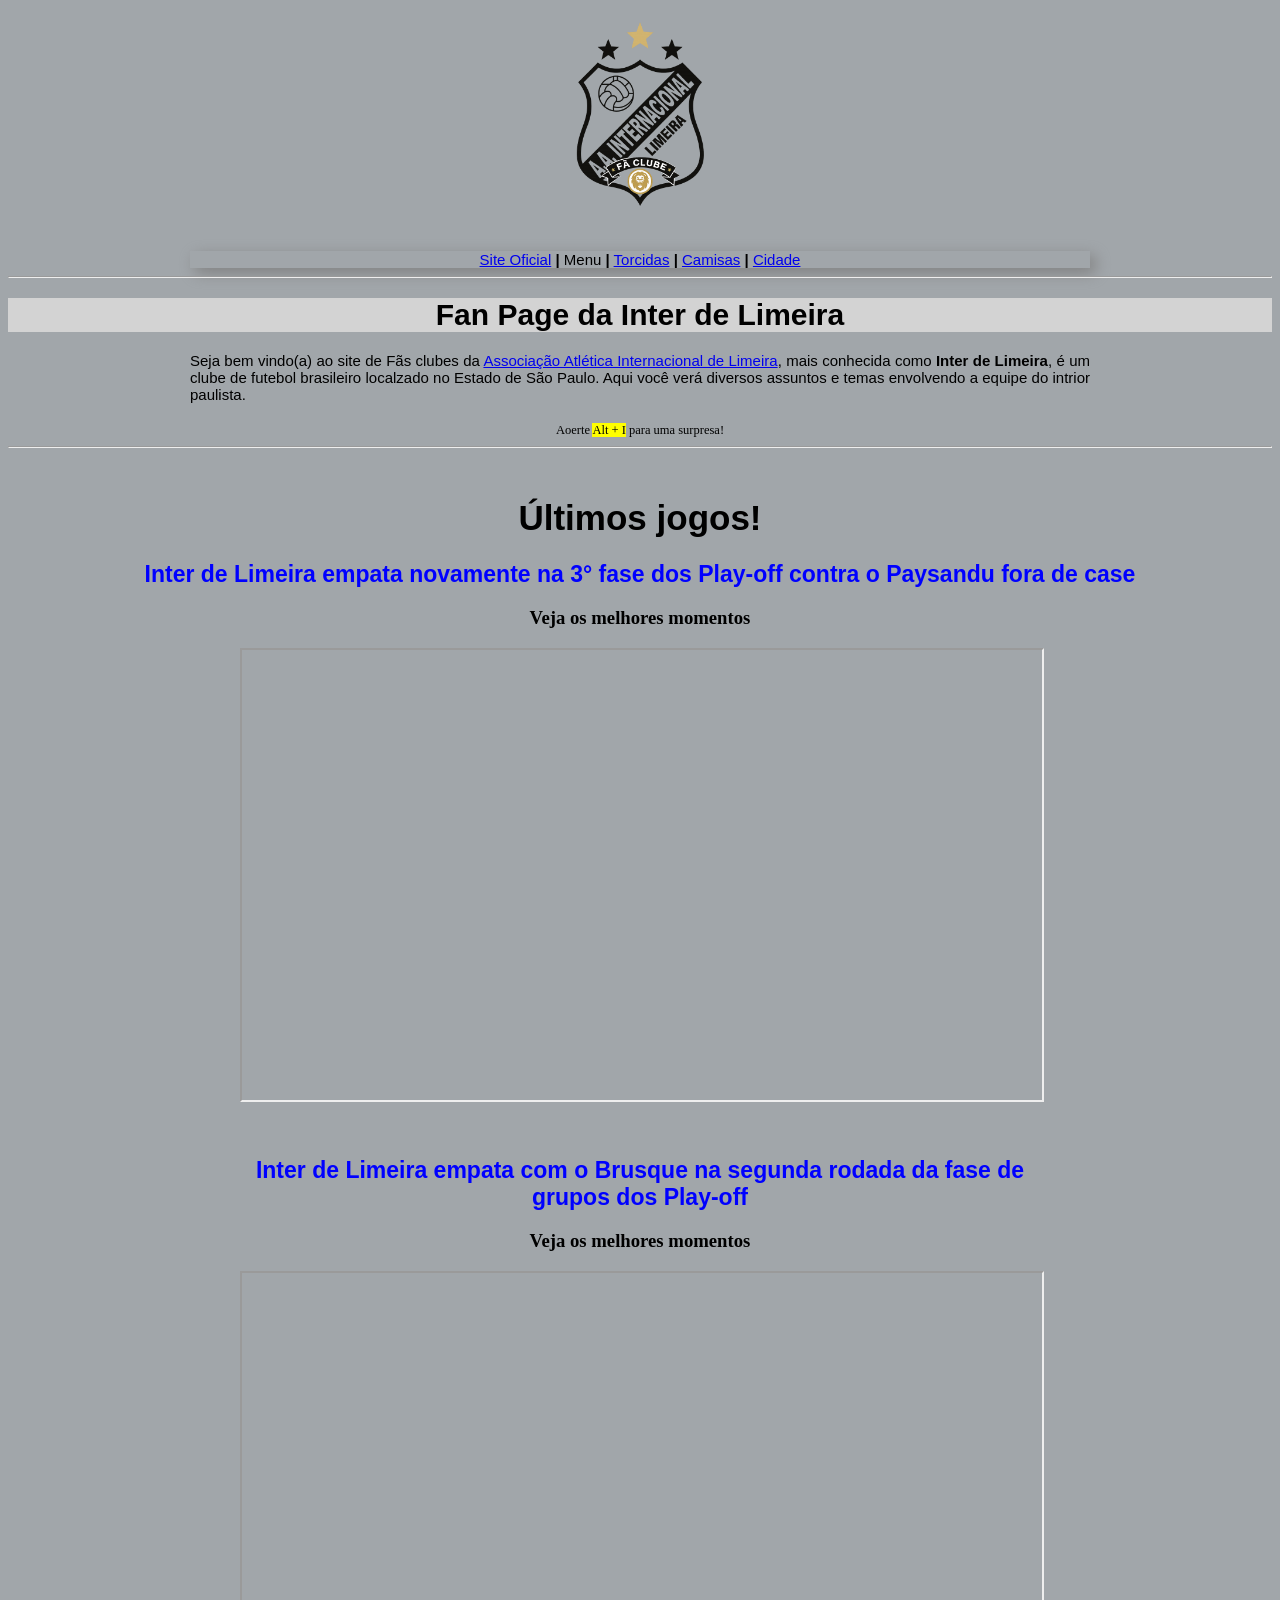
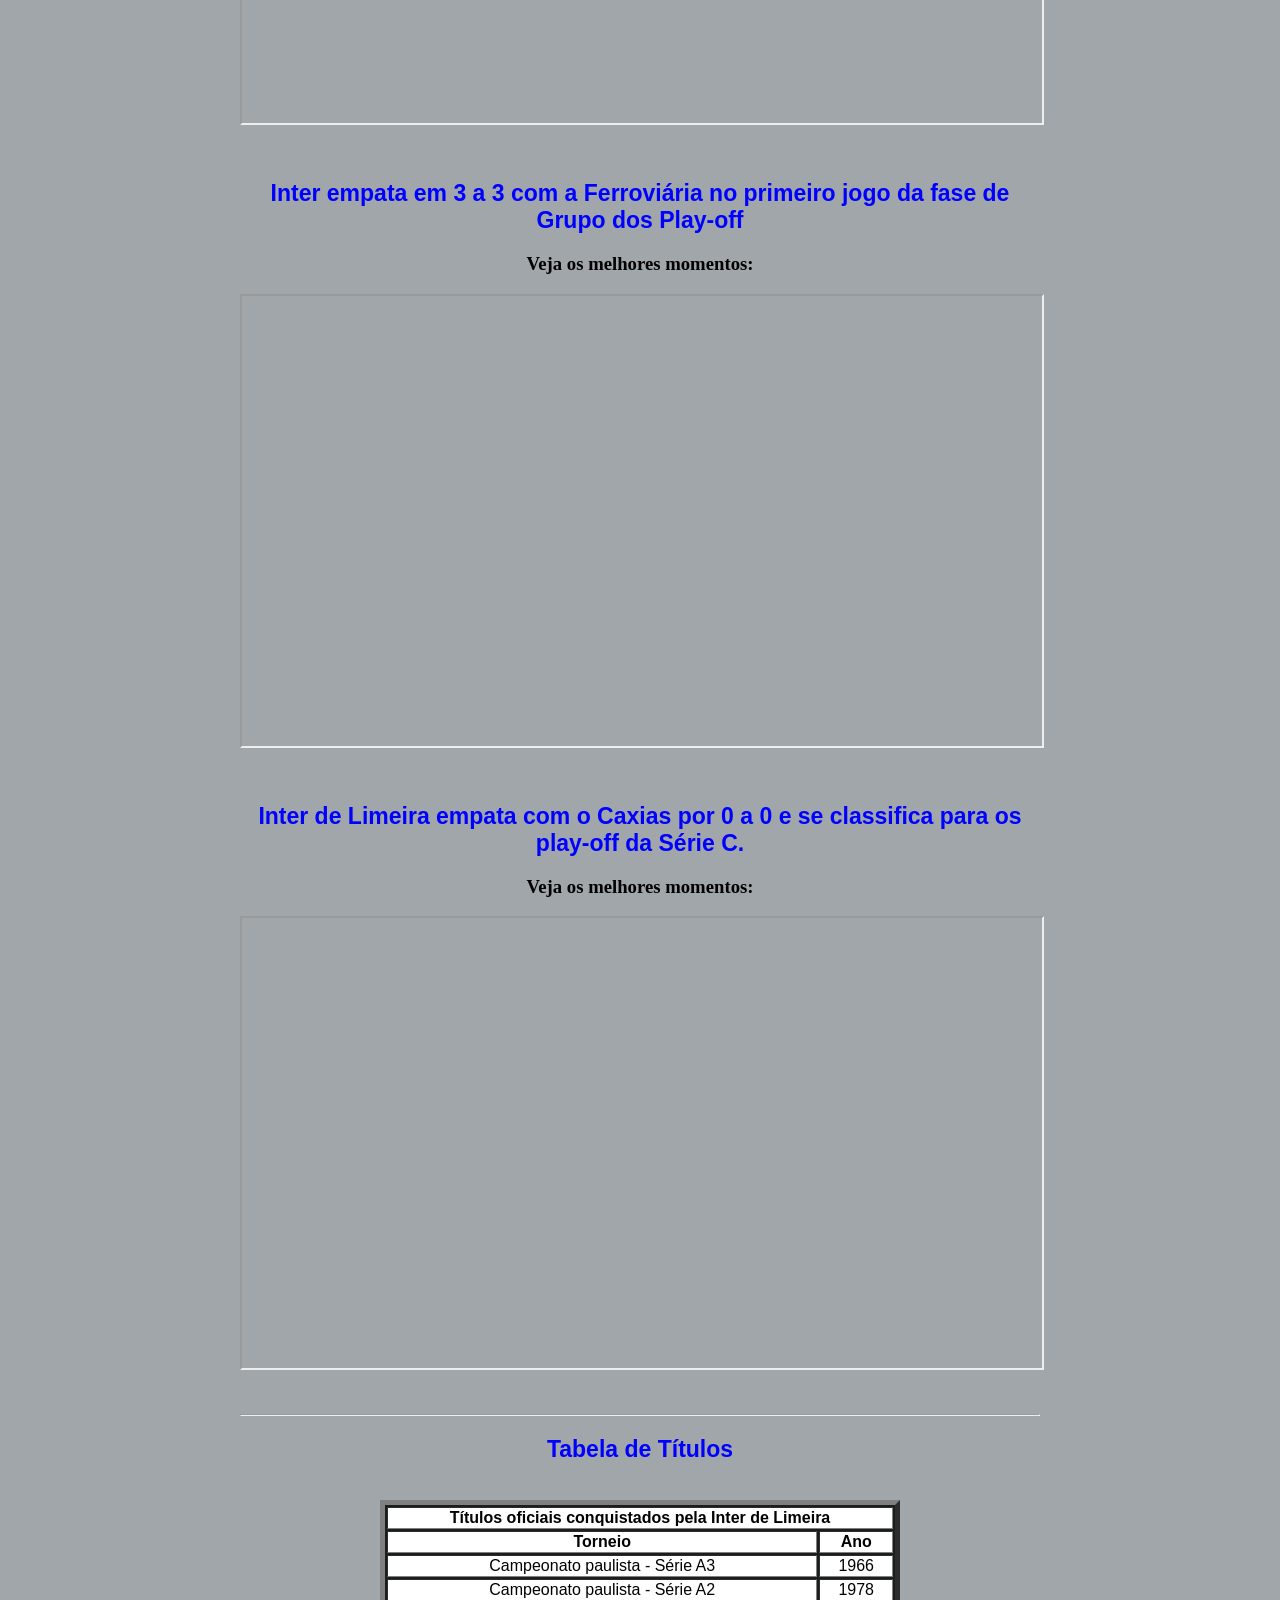
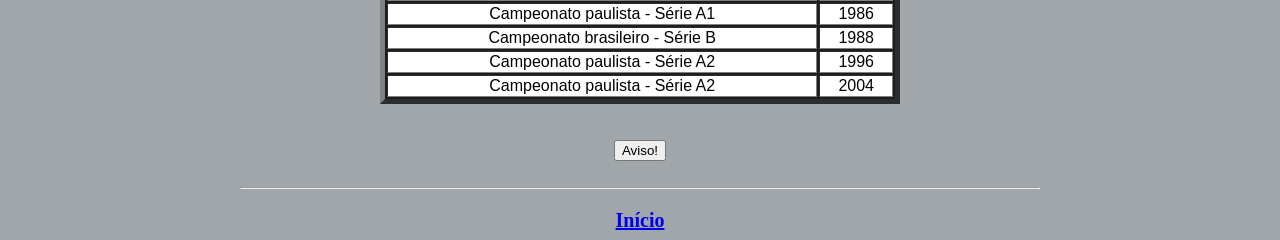
==== index.html @ 4ae168bd "Fix HTML structure and update game results" ====
<!DOCTYPE html>
<html>
<head>
	<link rel="icon" href="fan.png" type="image/x-icon">
	<link rel="stylesheet" type="text/css" href="style.css">
	<meta charset="utf-8">
	<meta name="viewport" content="width=device-width, initial-scale=1">
	<title>Fan Page do Leão</title>

	<style>

		h1 {
			color: black;
			text-align: center;
			font-size: 35px;
			font-family: Calibri, Arial, sans-serif;
		}

		p {
			text-align: justify;
			font-size: 15px;
			font-family: Rockwell, sans-serif;
		}

		tr {
			background-color: white;
		}

		#extra {
			text-align: center;
			font-family: Times New Roman, serif;
		}

		h2 {
			color: blue;
			text-align: center;
			font-size: 23px;
			font-family: Calibri, Arial, sans-serif;
		}

		#return {
			font-family: Times New Roman, serif;
			font-size: 20px;
		}

		li {
			font-family: Calibri, Arial, sans-serif;
		}

		td, th {
			font-family: Calibri, Arial, sans-serif;
		}

	</style>

</head>
<body style="background-color:#a1a6aa;" id="Início">
	<img src="fan1.png" height="215" width="150" style="display:block; margin:auto;" title="Logo do time">
	<br>
		<p align="center" id="subtitulo"><a href="https://interdelimeira.com/" accesskey="I" target="blank">Site Oficial</a> <b>|</b> Menu <b>|</b> <a href="torcida.html">Torcidas</a> <b>|</b> <a href="camisas.html">Camisas</a> <b>|</b> <a href="cidade.html">Cidade</a></p>

		<hr>

			<h1 align="center" id="titulo">Fan Page da Inter de Limeira</h1>
				<p align="justify">
					Seja bem vindo(a) ao site de Fãs clubes da <a href="https://www.google.com/search?sca_esv=fbf2635dd64e7c8e&sxsrf=APpeQnuxo1anUjAlL1Wd07HSVUVs__U-ZQ:1785240335328&q=inter+de+limeira&si=[base64]&sa=X&ved=2ahUKEwjdvenBqvWVAxU6lZUCHYXQCd0QyNoBKAB6BAgXEAA&ictx=1&biw=1366&bih=633&dpr=1", target="blank">Associação Atlética Internacional de Limeira</a>, mais conhecida como <b>Inter de Limeira</b>, é um clube de futebol brasileiro localzado no Estado de São Paulo. Aqui você verá diversos assuntos e temas envolvendo a equipe do intrior paulista.
				</p>

				<br>

				<p id="extra"><small>Aoerte <mark>Alt + I</mark> para uma surpresa!</small>

			<hr>

			<br>

		<h1 align="center">Últimos jogos!</h1>

		<h2 align="center" style="color: blue;">Inter de Limeira empata novamente na 3° fase dos Play-off contra o Paysandu fora de case</h2>
		<h3 align="center">Veja os melhores momentos</h3>

		<div class="video-wrapper">
			<iframe src="https://www.youtube.com/embed/DmWrn-VA0e8"
			title="Vídeo do jogo"
			width="800"
			height="400"
			allowfullsreen 
			></iframe>

		<br><br>

		<h2 align="center" style="color: blue;">Inter de Limeira empata com o Brusque na segunda rodada da fase de grupos dos Play-off</h2>
		<h3 align="center">Veja os melhores momentos</h3>

		<div class="video-wrapper">
			<iframe src="https://www.youtube.com/embed/LOg-CcbmMpc"
			title="Vídeo do jogo"
			width="800"
			height="400"
			allowfullscreen 
			></iframe>

		<br><br>

		<h2 align="center" style="color: blue;">Inter empata em 3 a 3 com a Ferroviária no primeiro jogo da fase de Grupo dos Play-off</h2>
		<h3 align="center">Veja os melhores momentos:</h3>

		<div class="video-wrapper">
			<iframe src="https://www.youtube.com/embed/QtYtzsmaxds"
			title="Vídeo do jogo"
			width="800"
			height="300"
			allowfullscreen 
			></iframe>

		<br><br>

		<h2 align="center" style="color: blue;">Inter de Limeira empata com o Caxias por 0 a 0 e se classifica para os play-off da Série C.</h2>
		<h3 align="center">Veja os melhores momentos:</h3>

		<div class="video-wrapper">
			<iframe src="https://www.youtube.com/embed/u1QN-vdXAnQ"
			title="Vídeo do jogo"
			width="800"
			height="300"
			allowfullscreen>
			</iframe>
		</div>

		<br><br>
	
		<hr>

		<h2 align="center">Tabela de Títulos</h2>

		<br>

		<table border="5px" align="center" width="65%" bgcolor="#1a1f1e">
			<tr>
				<th colspan="2" align="center">Títulos oficiais conquistados pela Inter de Limeira</th>
			</tr>

			<tr>
				<th align="center">Torneio</th>
				<th align="center">Ano</th>
			</tr>

			<tr>
				<td align="center">Campeonato paulista - Série A3</td>
				<td align="center">1966</td>

			<tr>
				<td align="center">Campeonato paulista - Série A2</td>
				<td align="center">1978</td>
			</tr>

			<tr>
				<td align="center">Campeonato paulista - Série A1</td>
				<td align="center">1986</td>
			</tr>

			<tr>
				<td align="center">Campeonato brasileiro - Série B</td>
				<td align="center">1988</td>
			</tr>

			<tr>
				<td align="center">Campeonato paulista - Série A2</td>
				<td align="center">1996</td>
			</tr>

			<tr>
				<td align="center">Campeonato paulista - Série A2</td>
				<td align="center">2004</td>
			</tr>
		</table>

		<br><br>

		<input type="button" id="button" value="Aviso!" onclick="alert('Esse site é desenvolvido por um estudante de programação apenas para teste, sem vínculo oficial com a A.A. Internacional de Limeira e sem fins lucrativos!')" style="display:block; margin:auto;">

		<br>
		
		<hr>

			<h3 align="center" id="return"><a href="#Início">Início</a></h3>

</body>
</html>
---- style.css ----
boby {
	font-family: Times New Roman, serif;
	background-color:#a1a6aa
	margin: auto;
}

#titulo {
	color: black;
	background-color: lightgray;
	font-size: 30px;
}

#subtitulo {
	color: black;
	box-shadow: 5px 5px 15px gray;
	text-align: center;
}

p {
	max-width: 900px;
	margin: auto;
}

a:hover {
	color: black;
}

button:hover {
	background-color: black;
	color: white;
	transition: 1.0s;
}

img {
	transition: 1.0s;
}

.curiosidade {
	max-width: 900px;
	margin: auto;
}

.temperatura {
	max-width: 900px;
	margin: auto;
}

ul {
	max-width: 900px;
	margin: auto;
}

.conjunto {
	display: flex;
	justify-content: center;
	gap: 20px;
	flex-wrap: wrap;
}

.conjunto2 {
	display: flex;
	justify-content: center;
	gap: 0px;
	flex-wrap: wrap;
}

.video-wrapper {
	max-width: 800px;
	width: 100%;
	aspect-ratio: 16 / 9;
	margin: 0 auto;
}

.video-wrapper iframe {
	width: 100%;
	height: 100%;
	display: block;
}

img {
	transition: 1,0s;
	max-width: 100%;
	height: auto;
}

.mapa-wrapper { 
	max-width: 550px;
	width: 100%;
	height: 450px;
}

fieldset {
	box-sizing: border-box;
	width: 400px;
	max-width: 100%;
	display: block;
	margin: 0 auto;
	justify-content: center;
	flex-wrap: wrap;
	border: 1px, solid #ccc;
	border-radius: 8px;
	padding: 20px 30px;
	height: auto;

}

.msg {
	max-width: 900px;
	width: 100%;
	height: auto;
	margin: 0 auto;
}

select, textarea {
	box-sizing: border-box;
	max-width: 100%;
	height: auto;
}
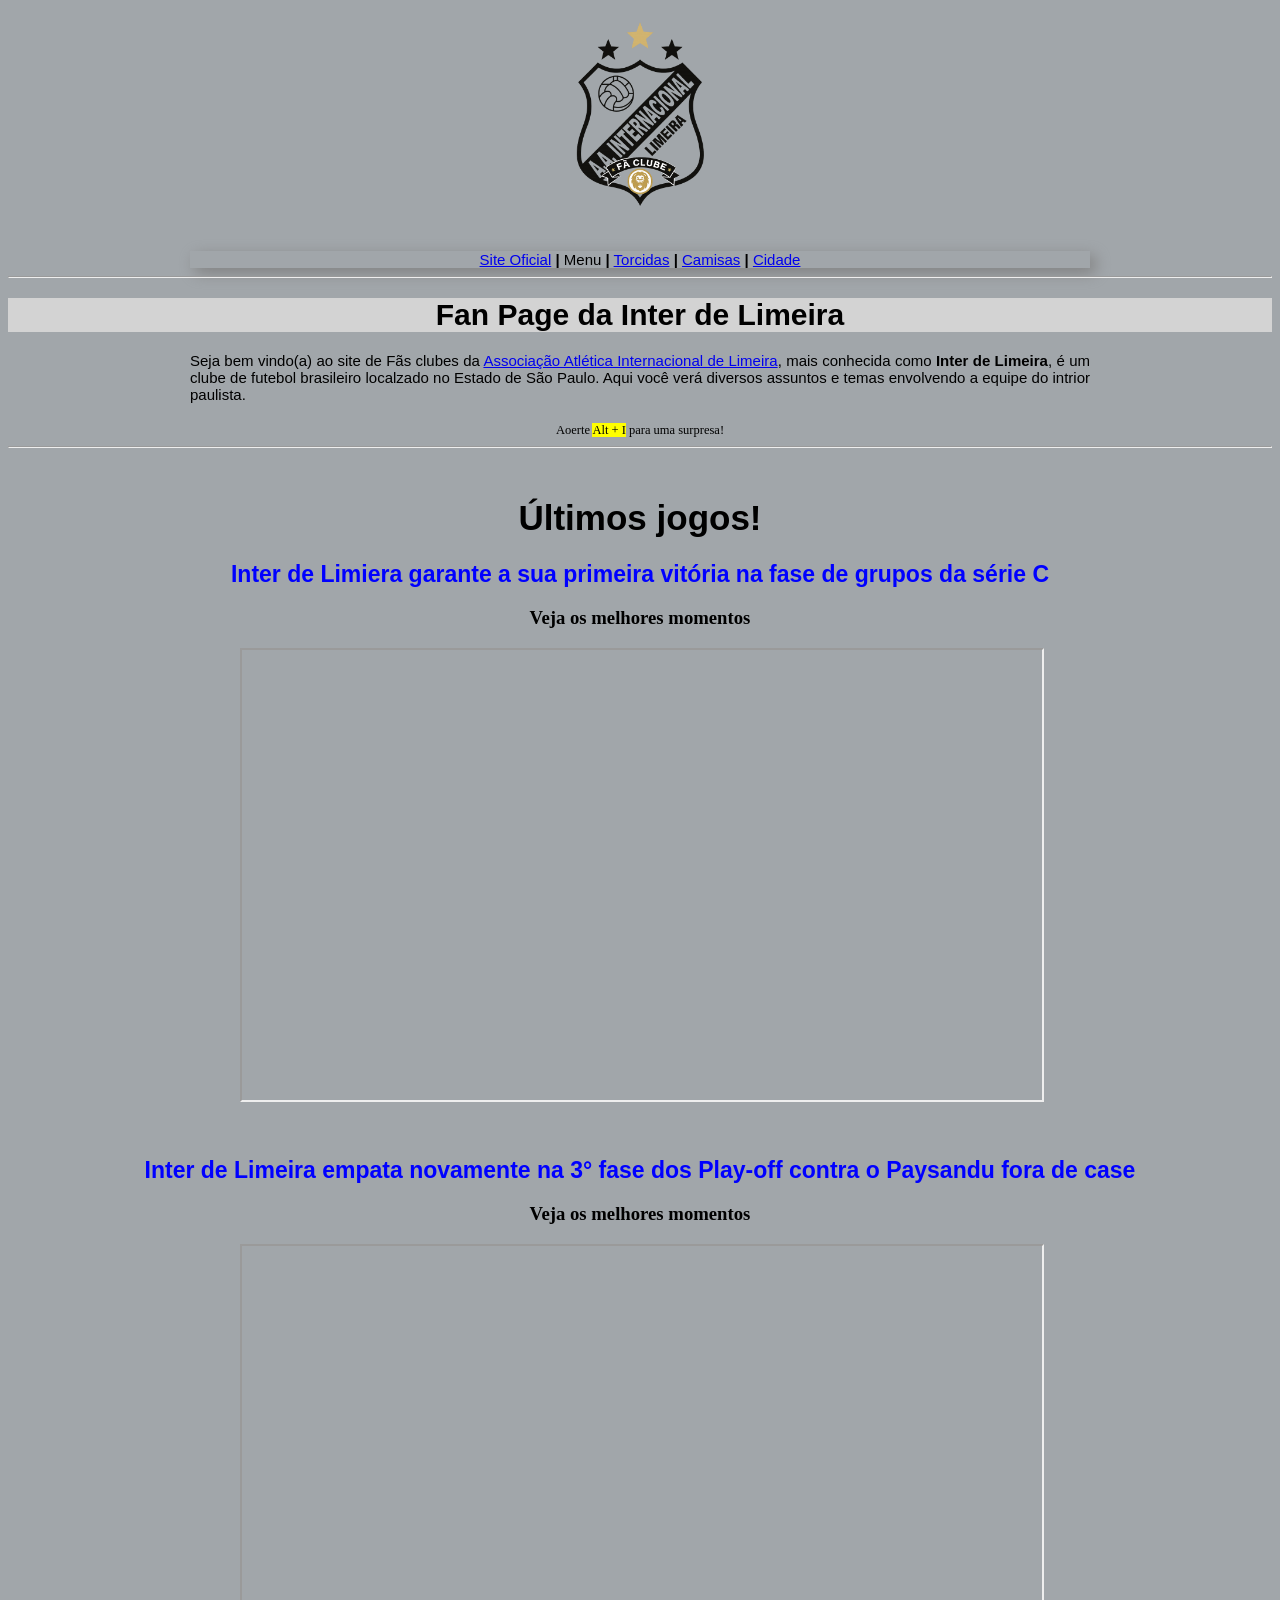
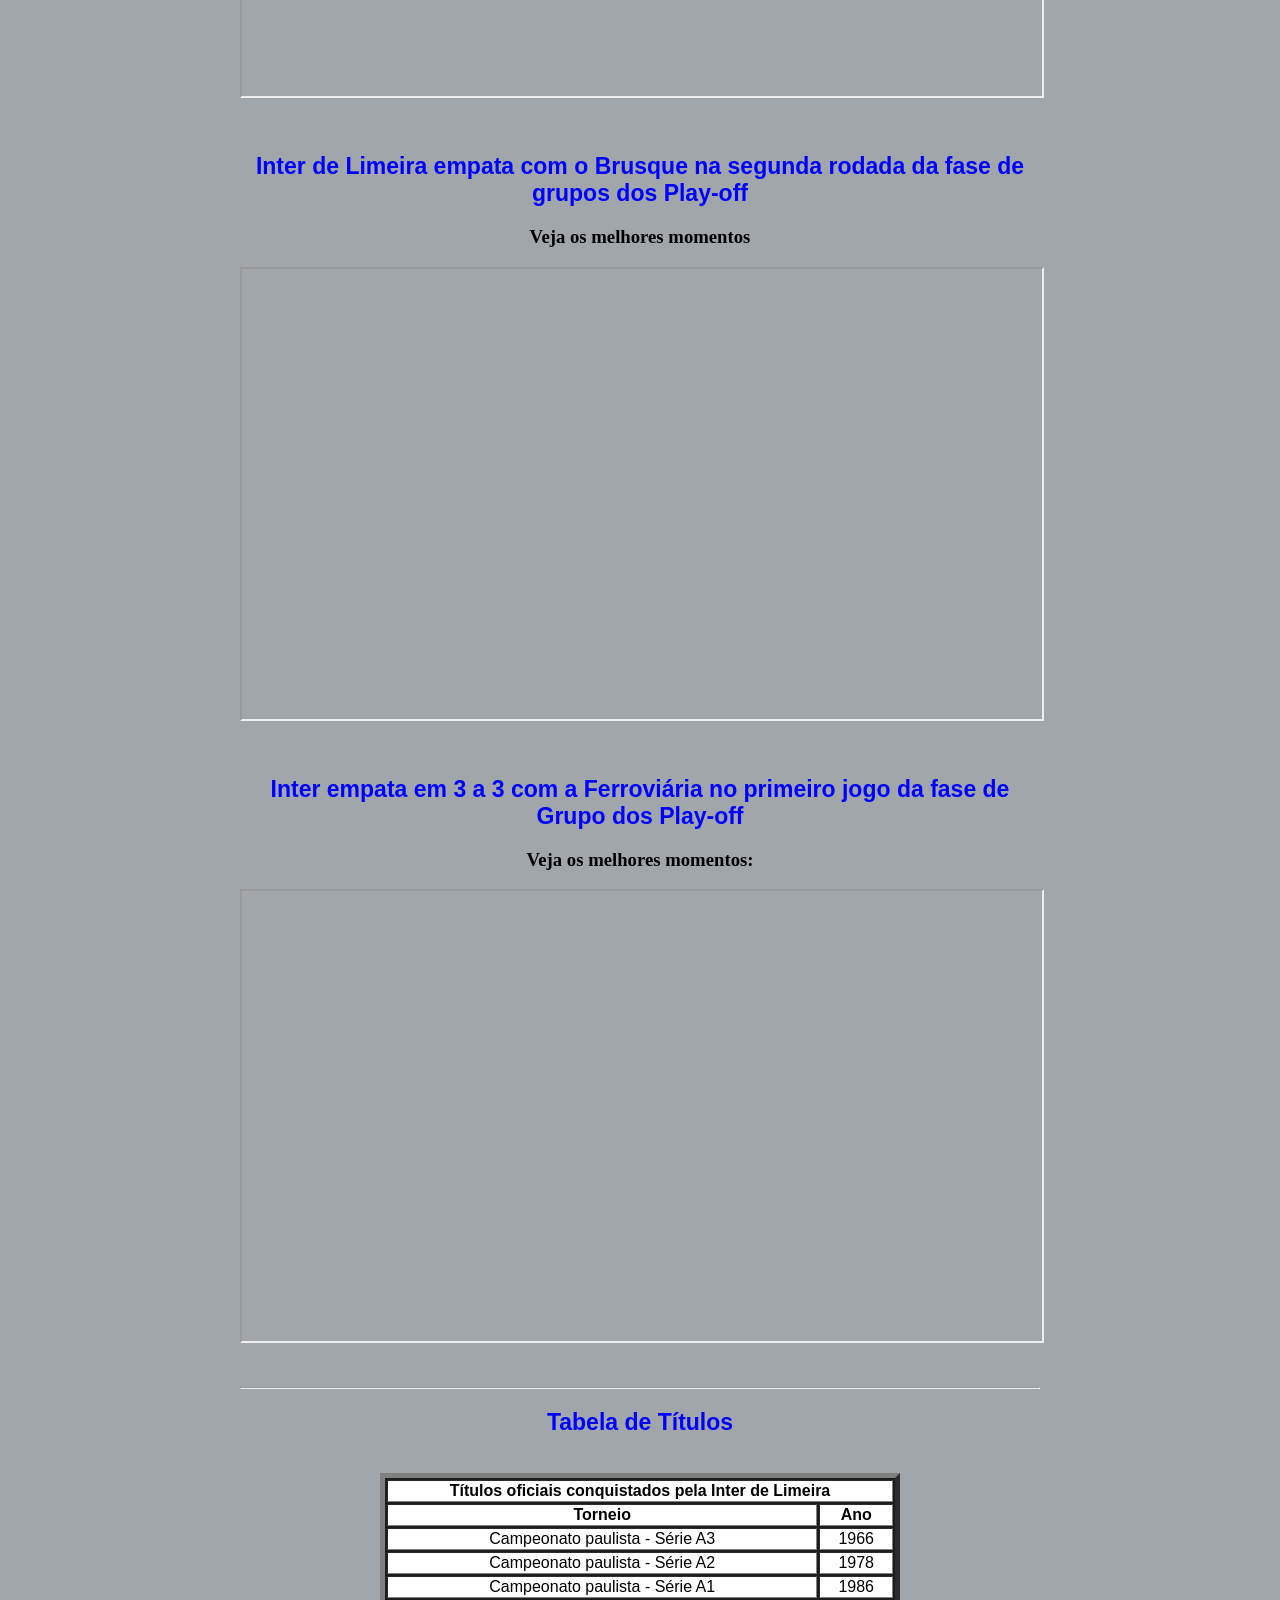
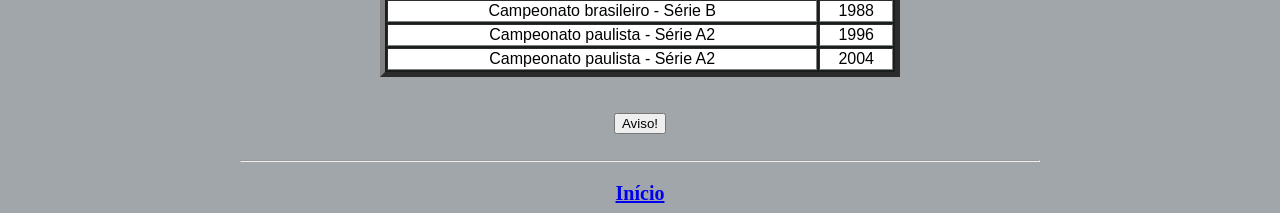
==== commit 68f7f180: "Update index.html" ====
--- a/index.html
+++ b/index.html
@@ -76,6 +76,20 @@
 
 		<h1 align="center">Últimos jogos!</h1>
 
+		<h2 align="center" style="color: blue;">Inter de Limiera garante a sua primeira vitória na fase de grupos da série C</h2>
+		<h3 align="center">Veja os melhores momentos</h3>
+
+		<div class="video-wrapper">
+			<iframe src="https://www.youtube.com/embed/JBAbEus0v_0"
+			title="Vídeo do jogo"
+			width="800"
+			height="400"
+			allowfullscreen 
+			></iframe>
+		</div>
+
+		<br><br>
+
 		<h2 align="center" style="color: blue;">Inter de Limeira empata novamente na 3° fase dos Play-off contra o Paysandu fora de case</h2>
 		<h3 align="center">Veja os melhores momentos</h3>
 
@@ -112,20 +126,6 @@
 			height="300"
 			allowfullscreen 
 			></iframe>
-
-		<br><br>
-
-		<h2 align="center" style="color: blue;">Inter de Limeira empata com o Caxias por 0 a 0 e se classifica para os play-off da Série C.</h2>
-		<h3 align="center">Veja os melhores momentos:</h3>
-
-		<div class="video-wrapper">
-			<iframe src="https://www.youtube.com/embed/u1QN-vdXAnQ"
-			title="Vídeo do jogo"
-			width="800"
-			height="300"
-			allowfullscreen>
-			</iframe>
-		</div>
 
 		<br><br>
 	
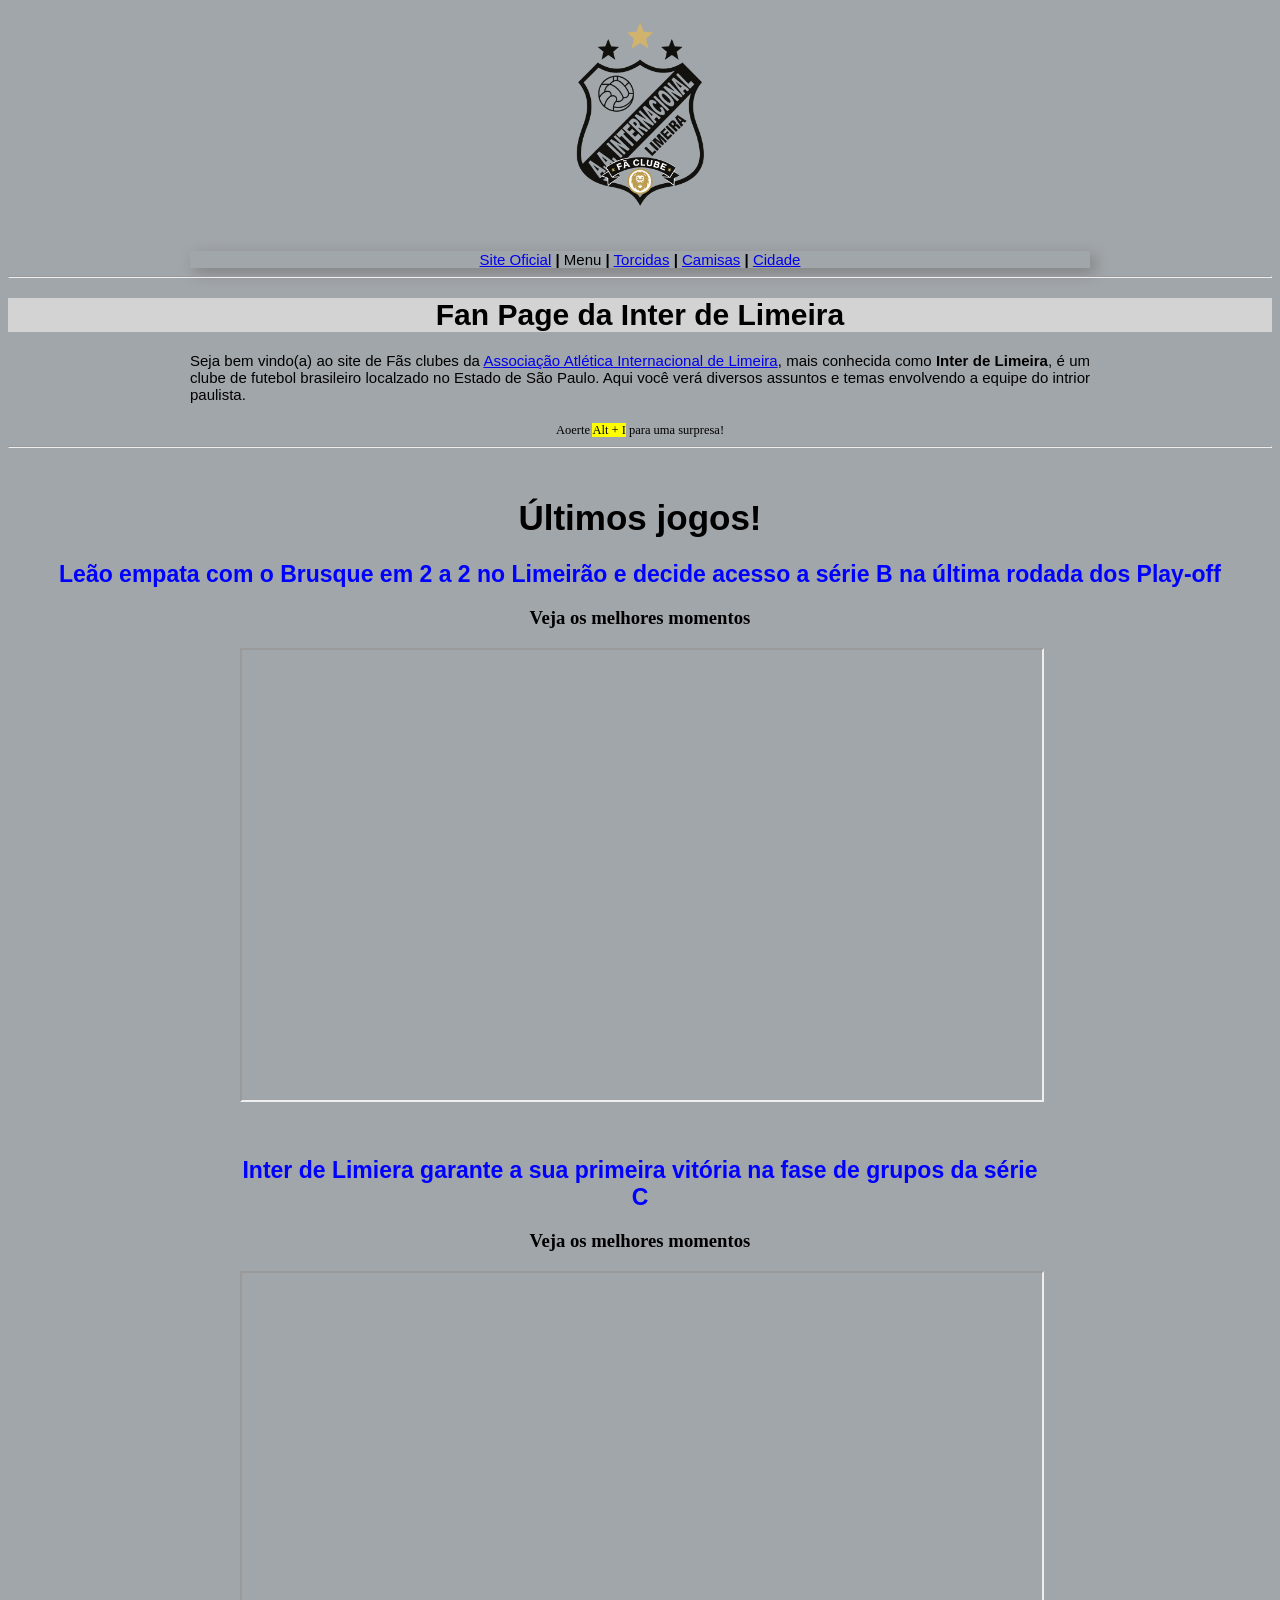
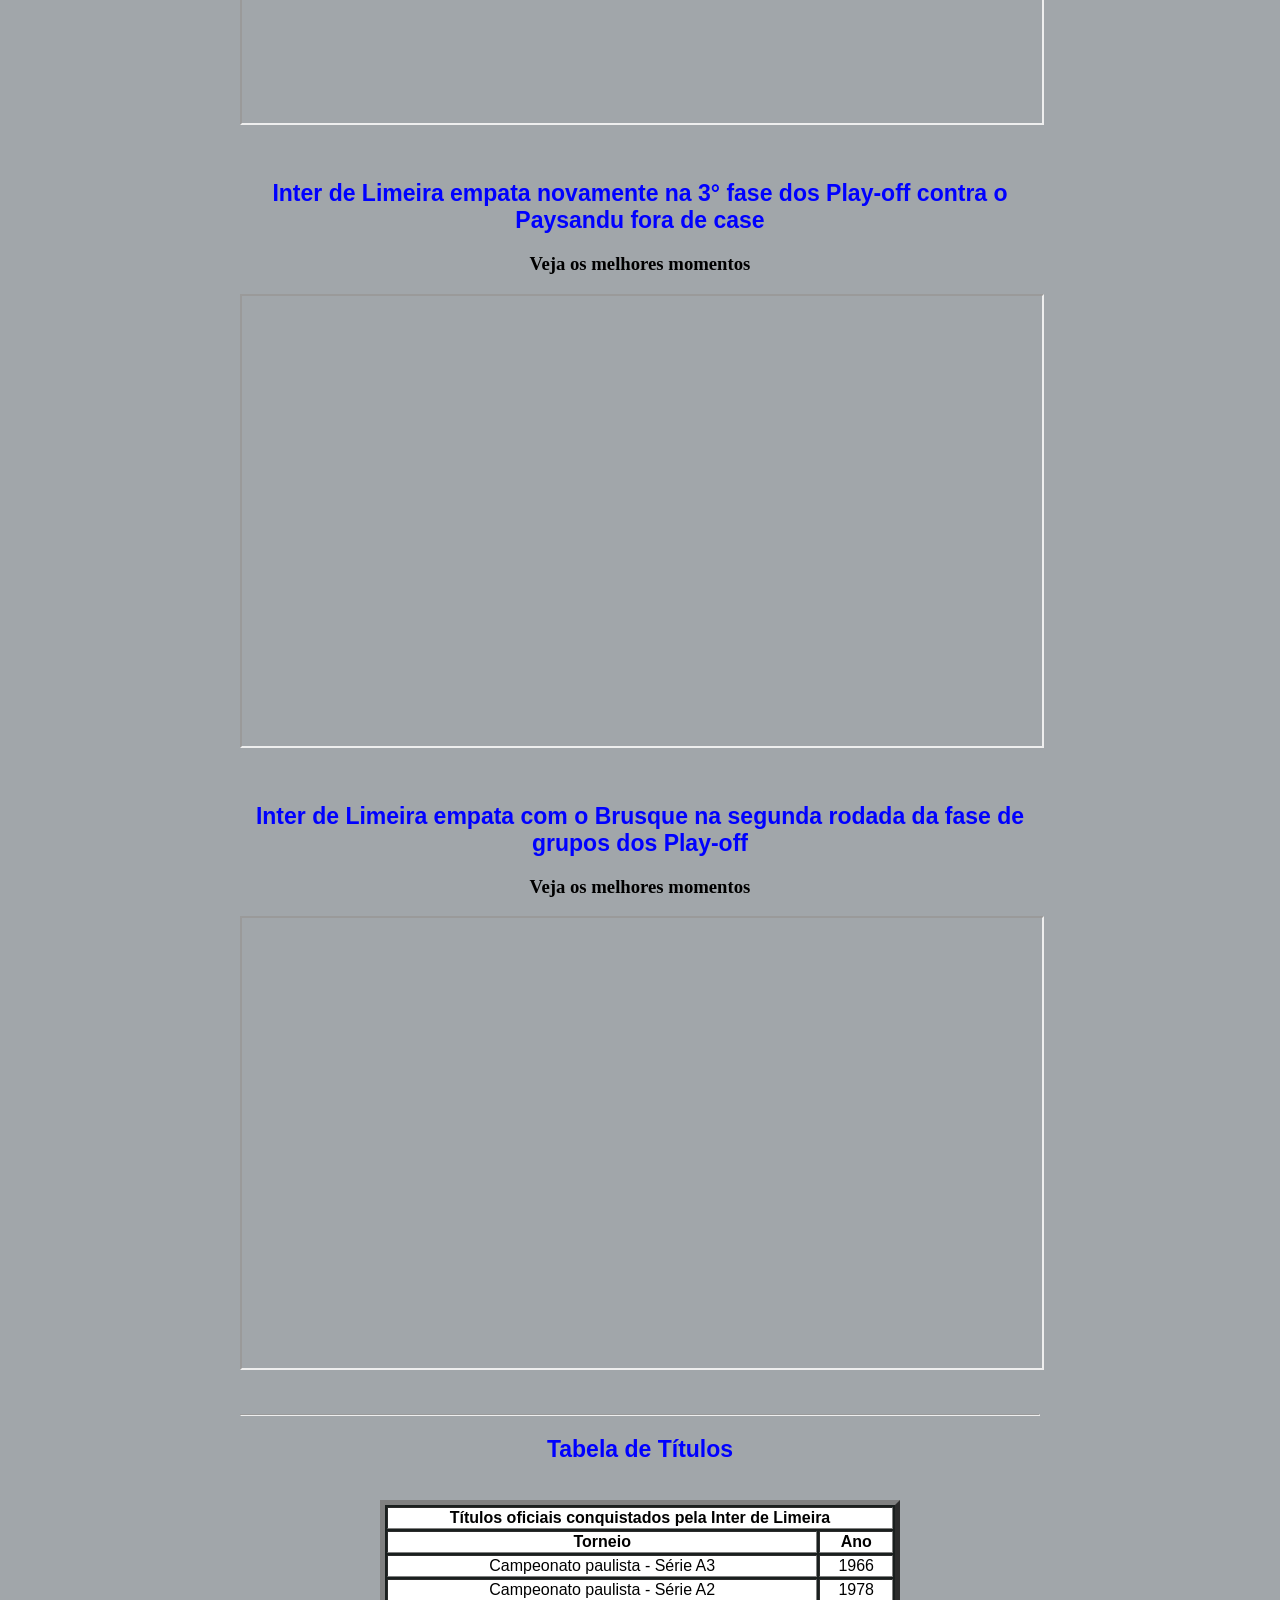
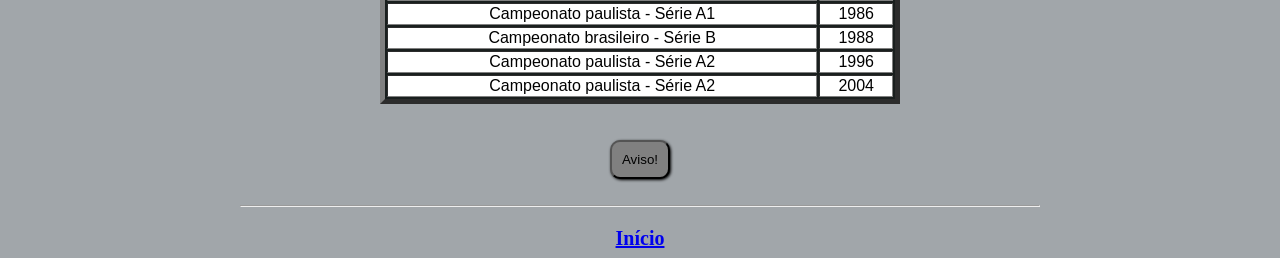
==== commit 32f7444b: "Refactor HTML structure and styles for fan page" ====
--- a/index.html
+++ b/index.html
@@ -51,6 +51,22 @@
 			font-family: Calibri, Arial, sans-serif;
 		}
 
+		input[type=button] {
+			color: black;
+			background-color: gray;
+			padding: 10px;
+			border-radius: 10px;
+			box-shadow: 1px 1px 3px black;
+		}
+
+		input[type=button]:hover {
+			color: floralwhite;
+			background-color: black;
+			padding: 10px;
+			border-radius: 10px;
+			box-shadow: 1px 1px 3px gray;
+		}
+
 	</style>
 
 </head>
@@ -76,6 +92,18 @@
 
 		<h1 align="center">Últimos jogos!</h1>
 
+		<h2 align="center" style="color: blue;">Leão empata com o Brusque em 2 a 2 no Limeirão e decide acesso a série B na última rodada dos Play-off</h2>
+		<h3 align="center">Veja os melhores momentos</h3>
+
+		<div class="video-wrapper">
+			<iframe src="https://www.youtube.com/embed/qGItfU6EpWA"
+			title="Vídeo do jogo"
+			width="800"
+			height="400"
+			allowfullsreen></iframe>
+
+		<br><br>
+
 		<h2 align="center" style="color: blue;">Inter de Limiera garante a sua primeira vitória na fase de grupos da série C</h2>
 		<h3 align="center">Veja os melhores momentos</h3>
 
@@ -115,19 +143,6 @@
 			></iframe>
 
 		<br><br>
-
-		<h2 align="center" style="color: blue;">Inter empata em 3 a 3 com a Ferroviária no primeiro jogo da fase de Grupo dos Play-off</h2>
-		<h3 align="center">Veja os melhores momentos:</h3>
-
-		<div class="video-wrapper">
-			<iframe src="https://www.youtube.com/embed/QtYtzsmaxds"
-			title="Vídeo do jogo"
-			width="800"
-			height="300"
-			allowfullscreen 
-			></iframe>
-
-		<br><br>
 	
 		<hr>
 
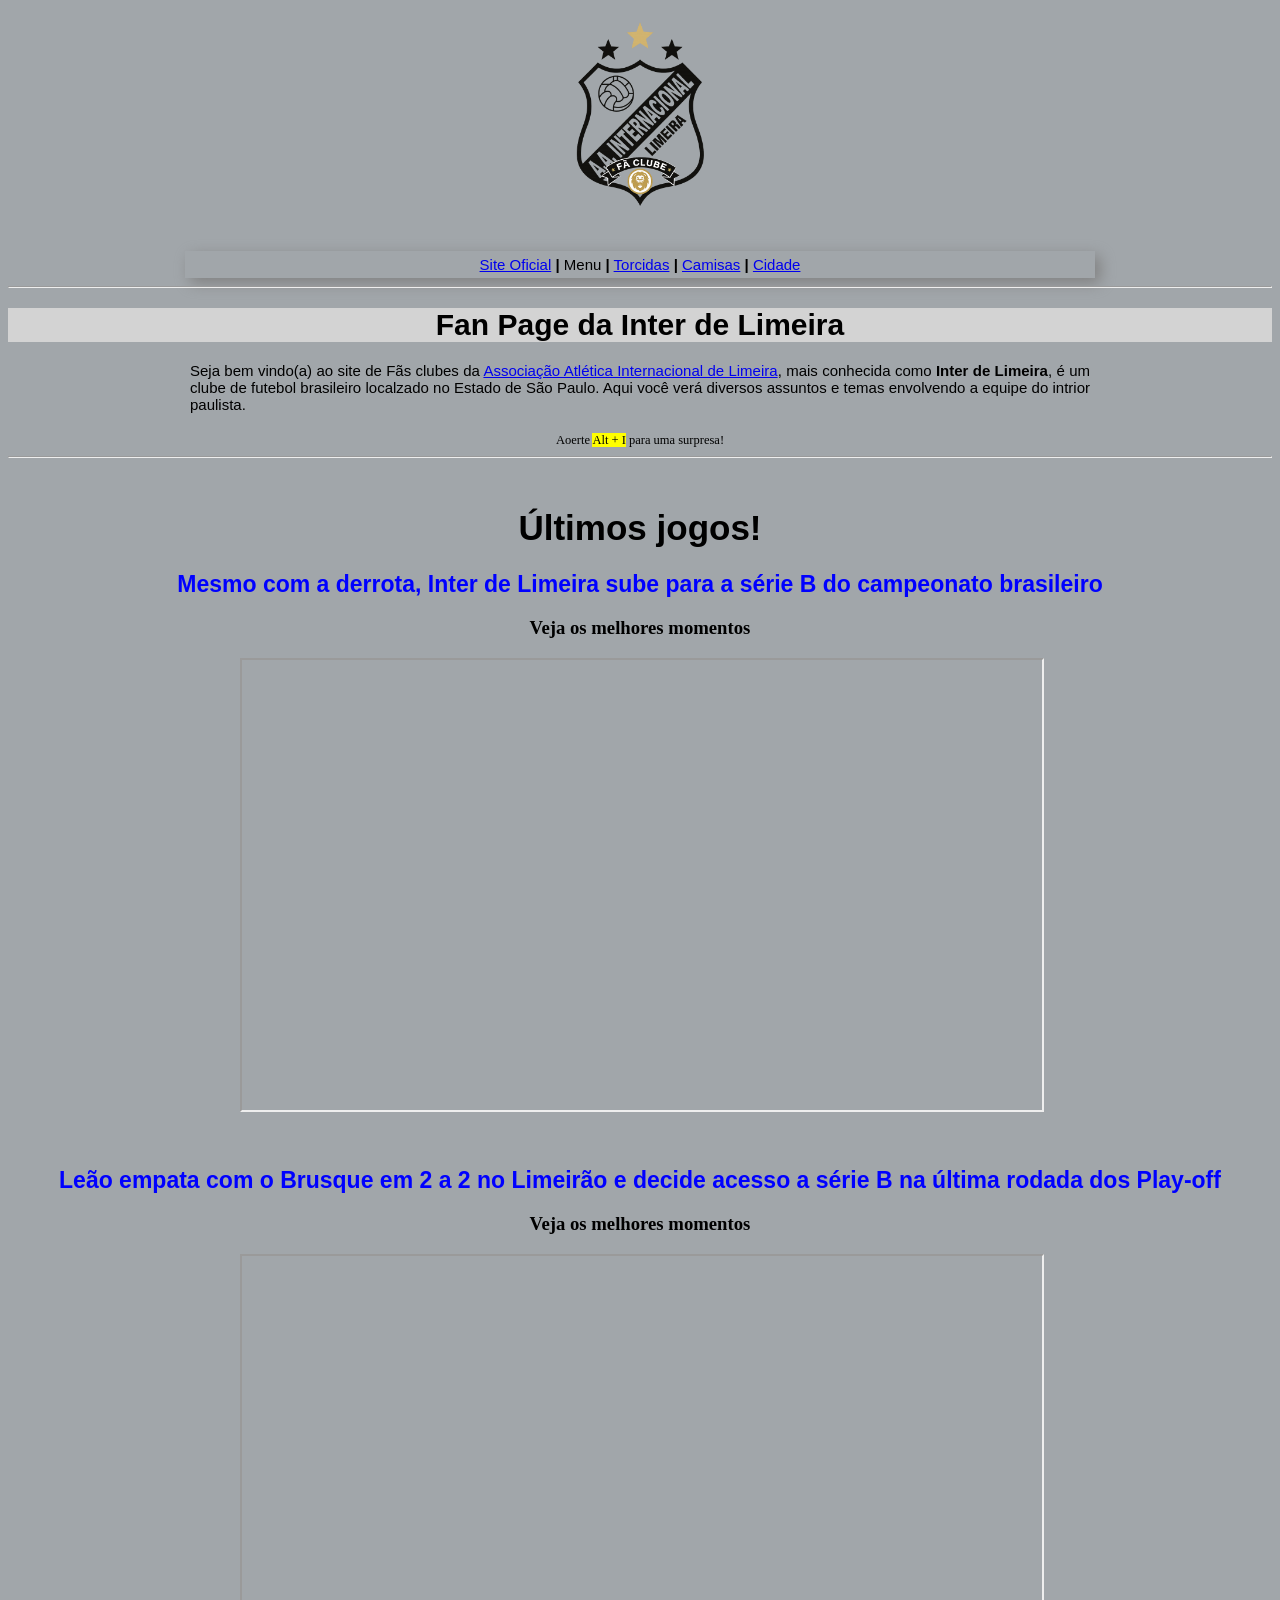
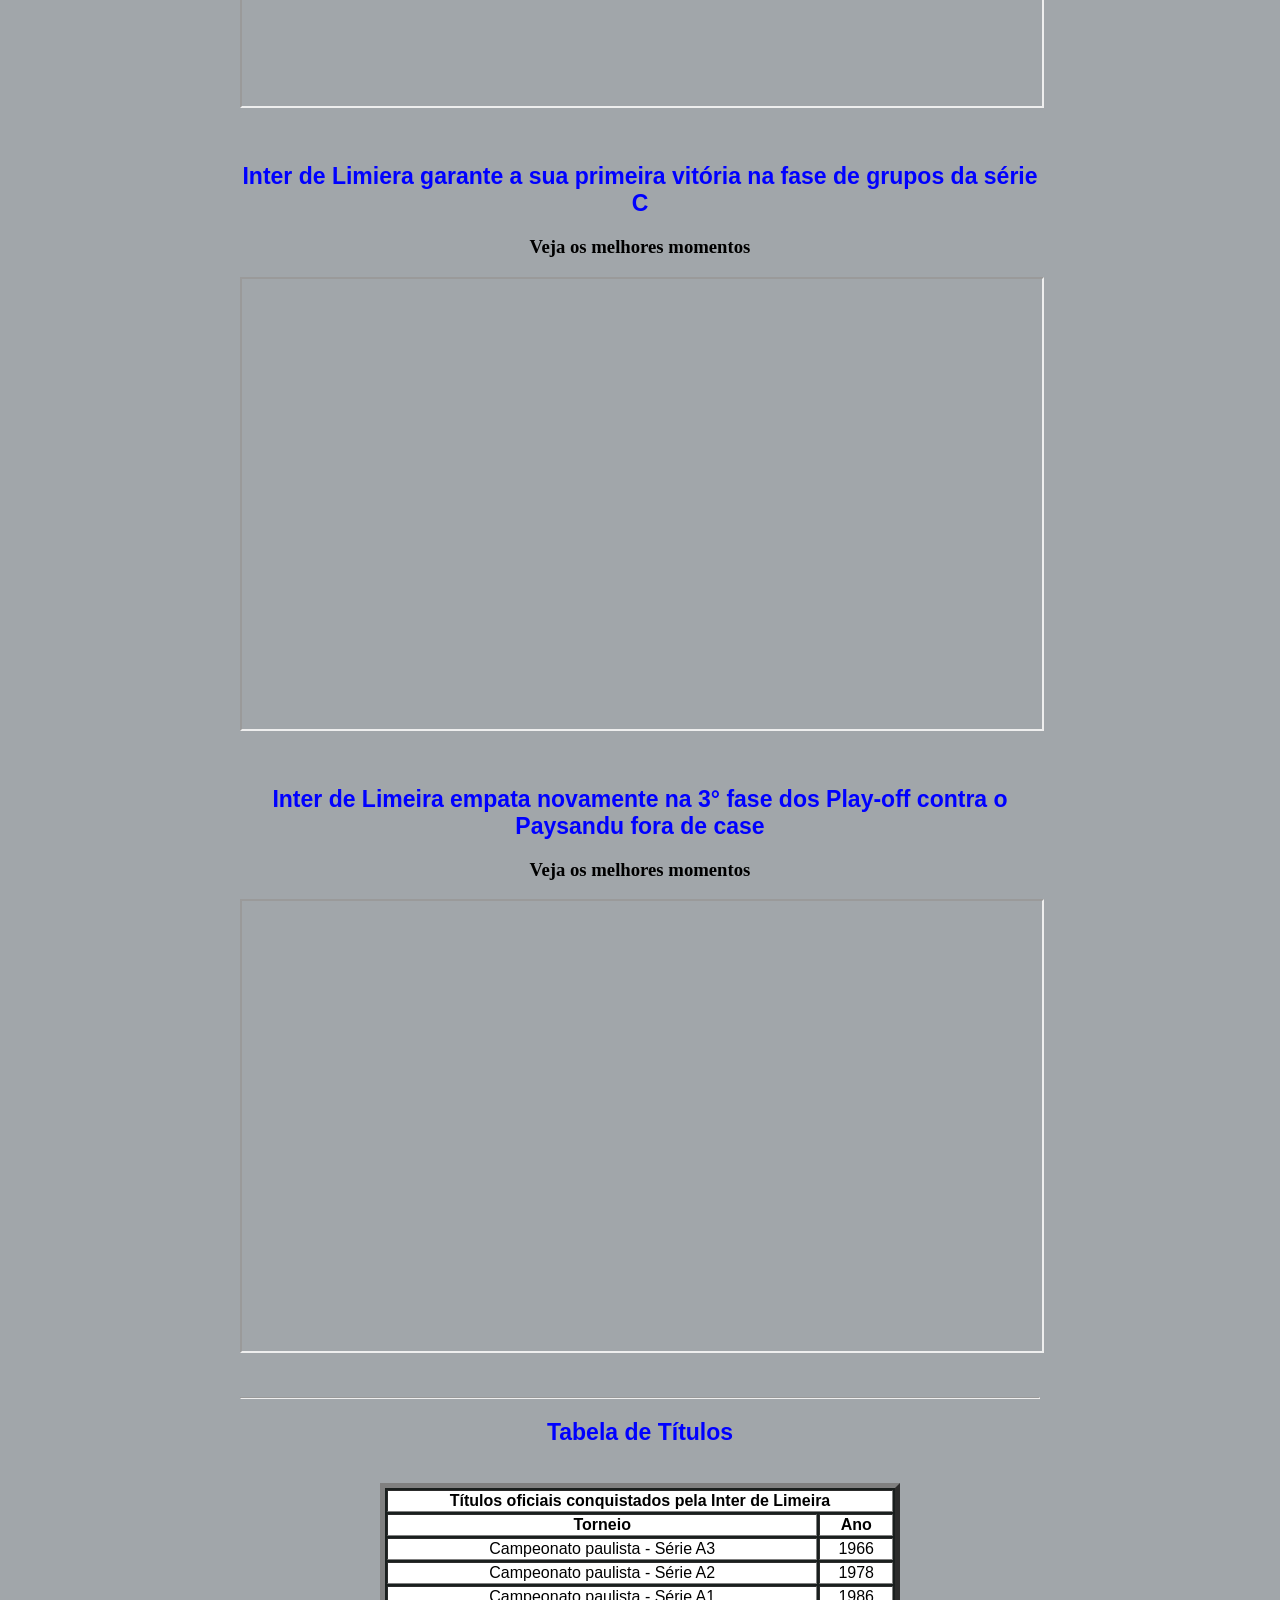
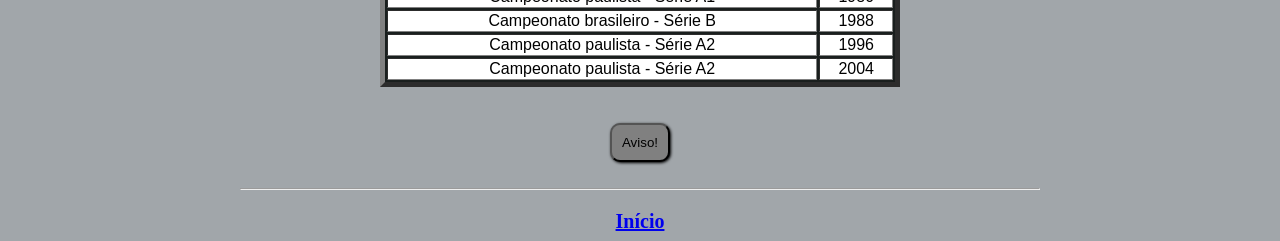
==== commit afdc259f: "Add files via upload" ====
--- a/index.html
+++ b/index.html
@@ -71,7 +71,7 @@
 
 </head>
 <body style="background-color:#a1a6aa;" id="Início">
-	<img src="fan1.png" height="215" width="150" style="display:block; margin:auto;" title="Logo do time">
+	<img src="fan1.png" height="215" width="150" style="display:block; margin:auto;" title="Logo do time" id="animacao">
 	<br>
 		<p align="center" id="subtitulo"><a href="https://interdelimeira.com/" accesskey="I" target="blank">Site Oficial</a> <b>|</b> Menu <b>|</b> <a href="torcida.html">Torcidas</a> <b>|</b> <a href="camisas.html">Camisas</a> <b>|</b> <a href="cidade.html">Cidade</a></p>
 
@@ -92,6 +92,20 @@
 
 		<h1 align="center">Últimos jogos!</h1>
 
+		<h2 align="center" style="color: blue;">Mesmo com a derrota, Inter de Limeira sube para a série B do campeonato brasileiro</h2>
+		<h3 align="center">Veja os melhores momentos</h3>
+
+		<div class="video-wrapper">
+			<iframe src="https://www.youtube.com/embed/-zYWSlB6aUI"
+			title="Vídeo do jogo"
+			width="800"
+			height="400"
+			allowfullscreen>
+			</iframe>
+		</div>
+
+		<br><br>
+
 		<h2 align="center" style="color: blue;">Leão empata com o Brusque em 2 a 2 no Limeirão e decide acesso a série B na última rodada dos Play-off</h2>
 		<h3 align="center">Veja os melhores momentos</h3>
 
@@ -130,19 +144,6 @@
 			></iframe>
 
 		<br><br>
-
-		<h2 align="center" style="color: blue;">Inter de Limeira empata com o Brusque na segunda rodada da fase de grupos dos Play-off</h2>
-		<h3 align="center">Veja os melhores momentos</h3>
-
-		<div class="video-wrapper">
-			<iframe src="https://www.youtube.com/embed/LOg-CcbmMpc"
-			title="Vídeo do jogo"
-			width="800"
-			height="400"
-			allowfullscreen 
-			></iframe>
-
-		<br><br>
 	
 		<hr>
 
@@ -201,4 +202,4 @@
 			<h3 align="center" id="return"><a href="#Início">Início</a></h3>
 
 </body>
-</html>
+</html>
--- a/style.css
+++ b/style.css
@@ -14,6 +14,7 @@
 	color: black;
 	box-shadow: 5px 5px 15px gray;
 	text-align: center;
+	padding: 5px;
 }
 
 p {
@@ -116,3 +117,19 @@
 	max-width: 100%;
 	height: auto;
 }
+
+#animacao {
+	animation-name: rodar;
+	animation-duration: 0.5s;
+	animation-timing-function: linear;
+	animation-direction: normal;
+}
+
+@keyframes rodar {
+	from {
+		transform: rotate(0deg);
+	}
+	to {
+		transform: rotate(360deg);
+	}
+}
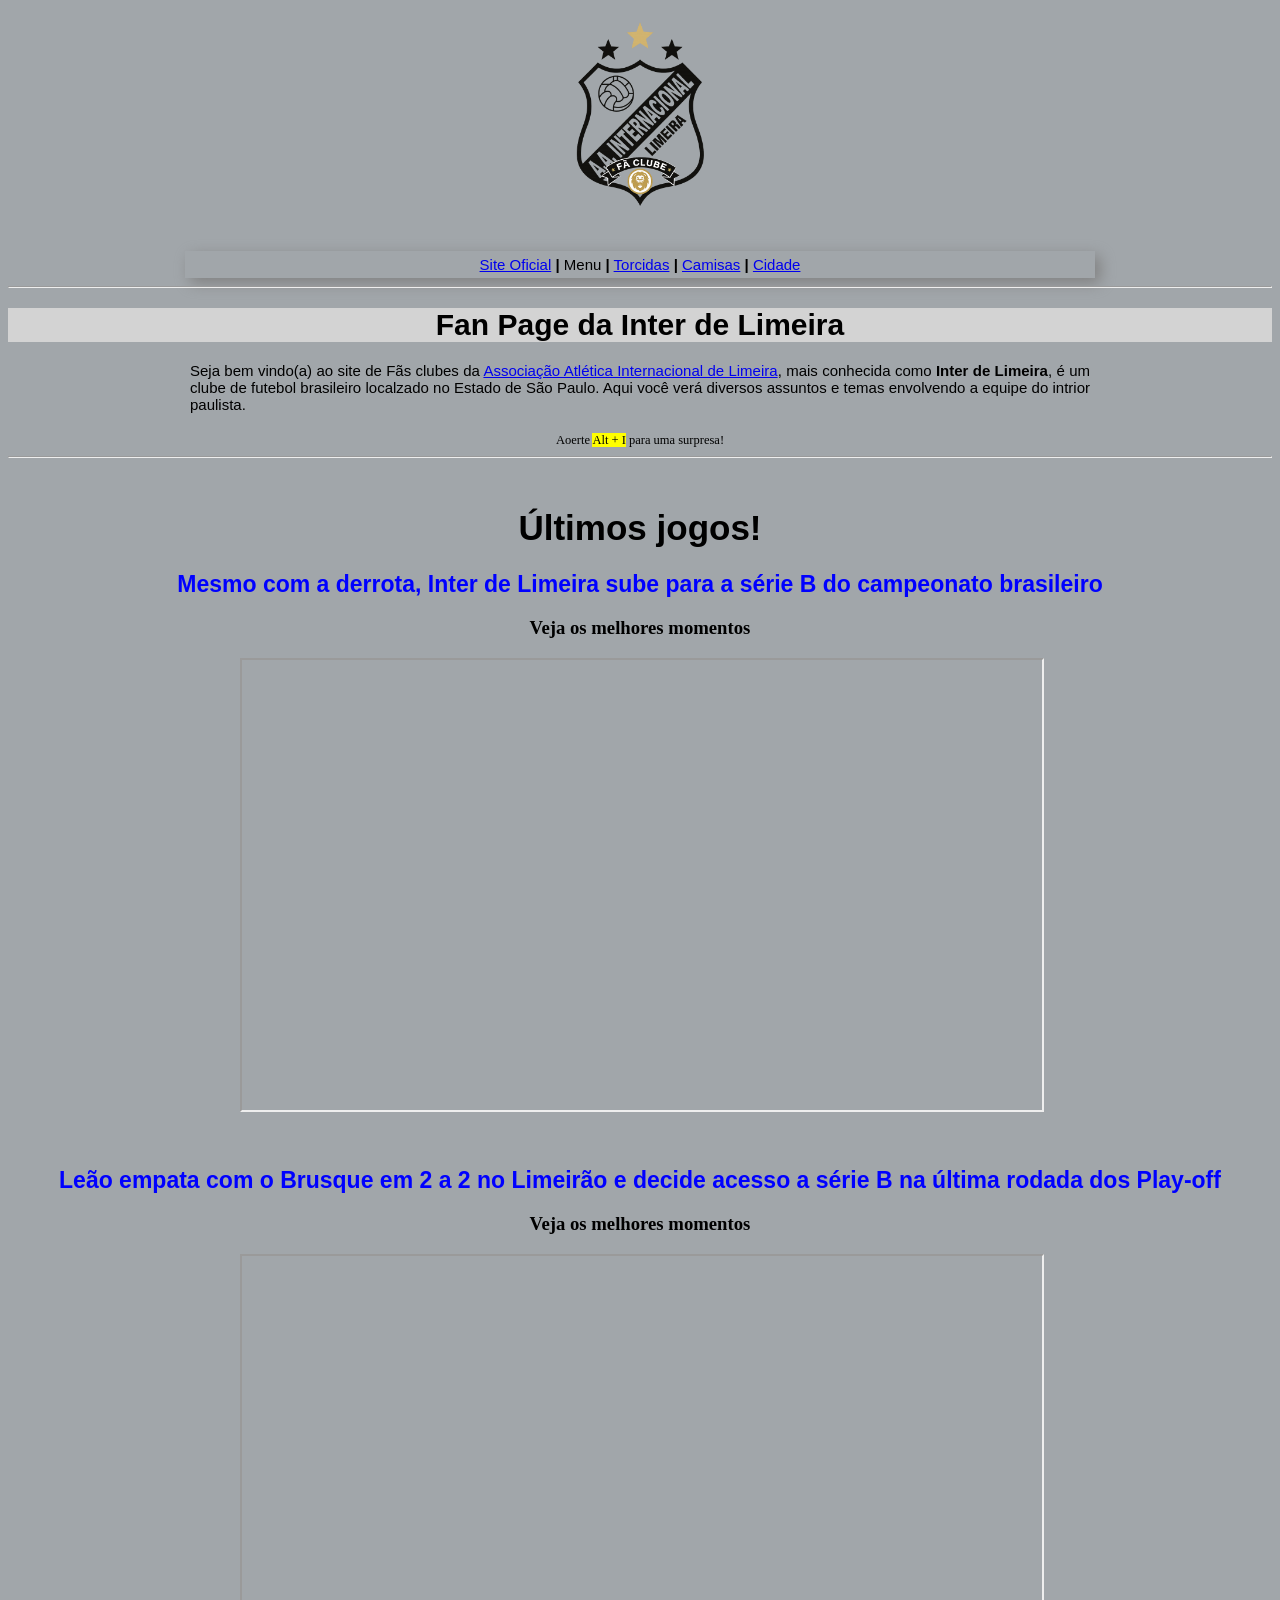
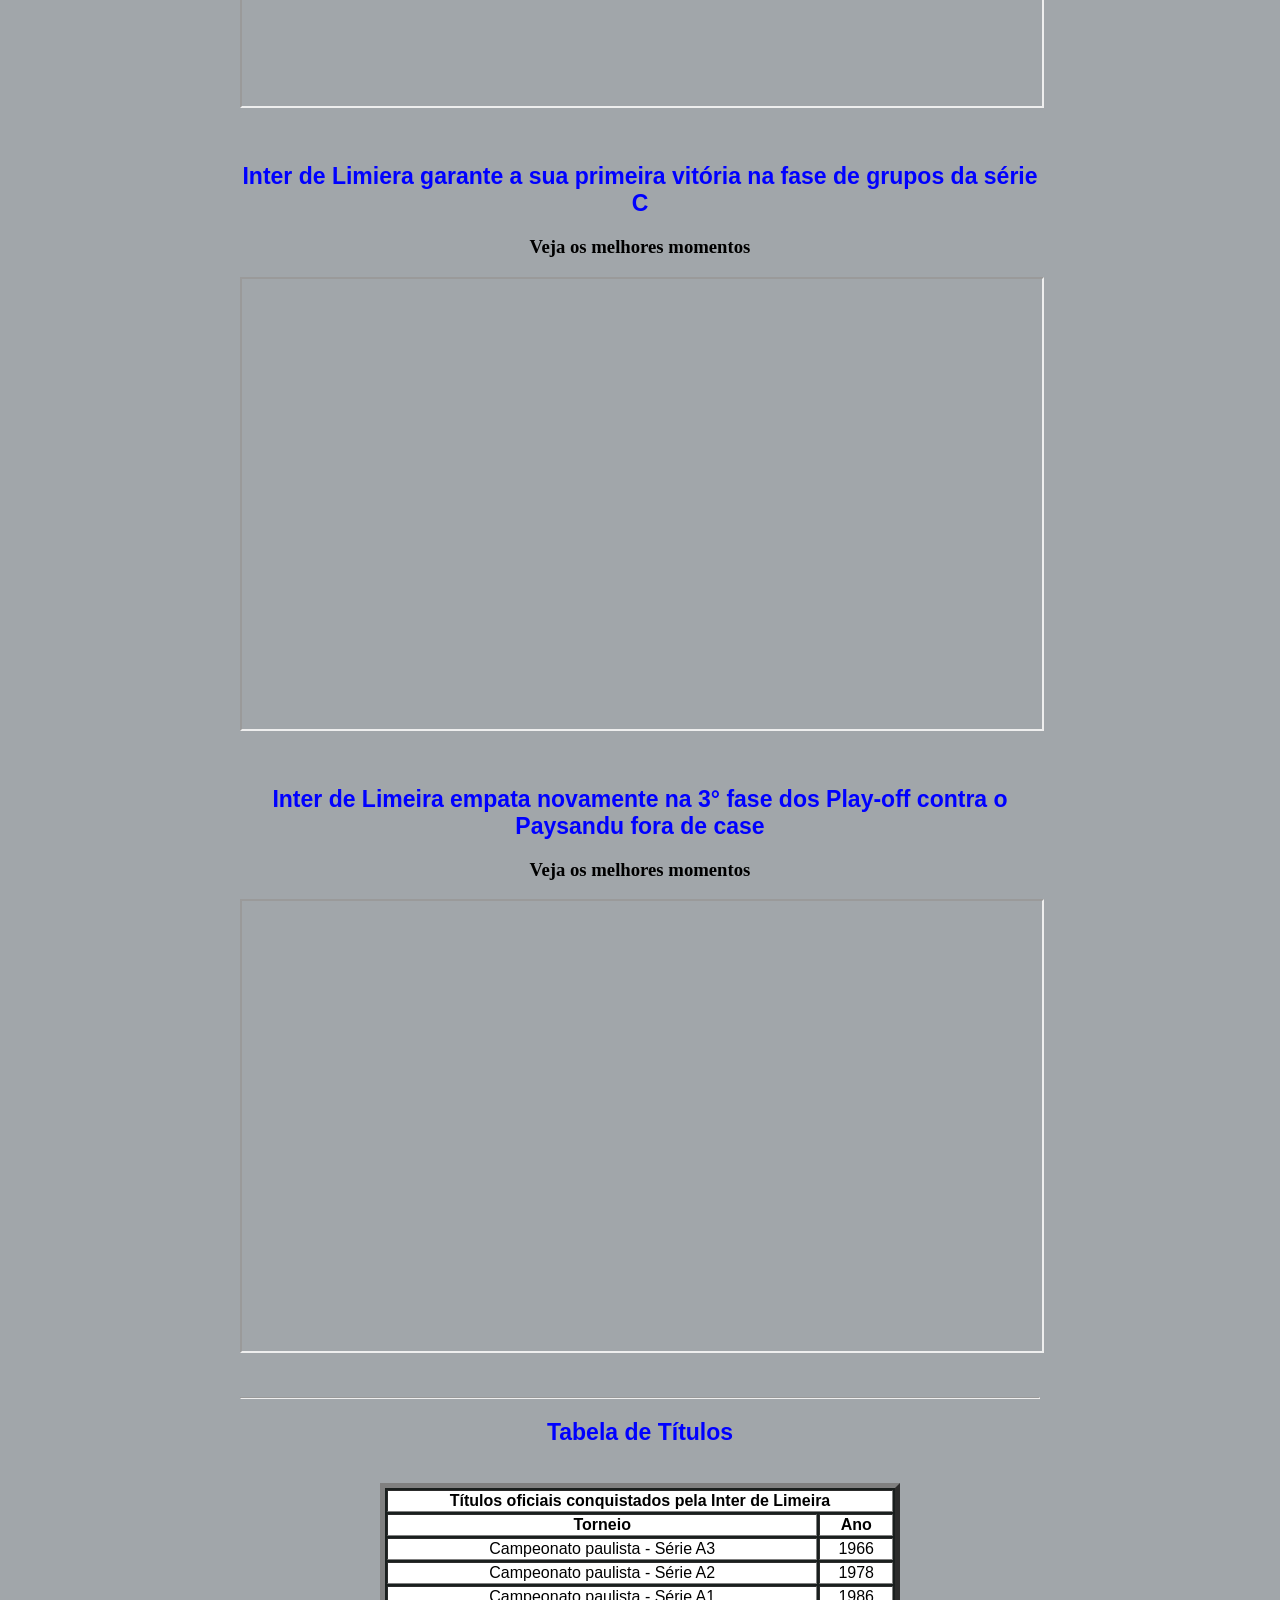
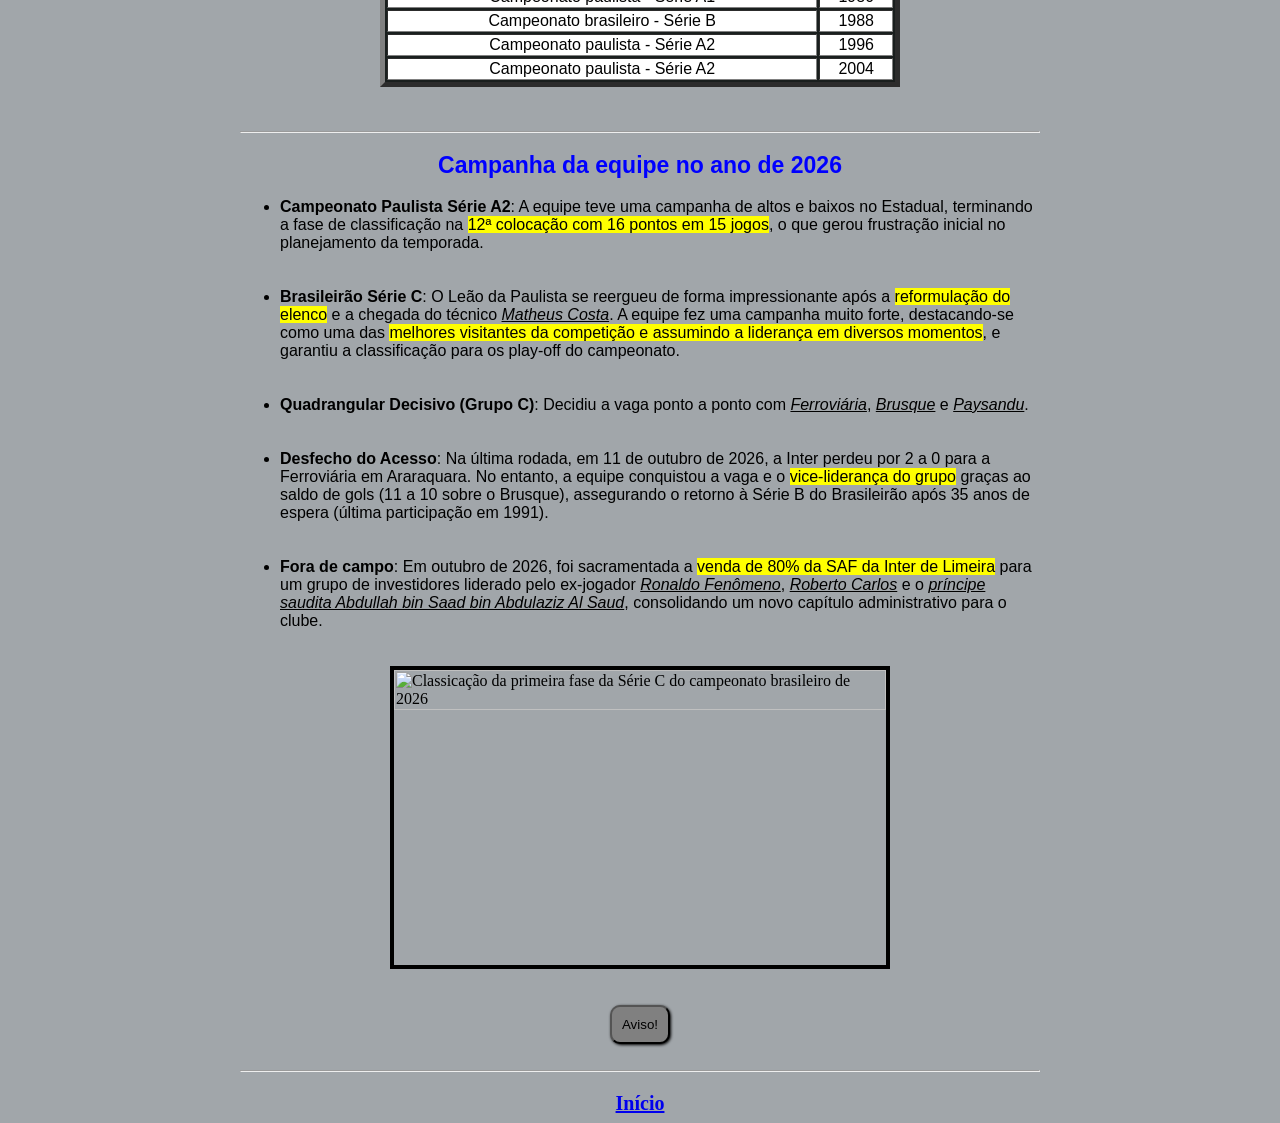
==== commit 55c01c47: "Update index.html" ====
--- a/index.html
+++ b/index.html
@@ -193,6 +193,36 @@
 
 		<br><br>
 
+		<hr>
+
+		<h2 align="center">Campanha da equipe no ano de 2026</h2>
+
+		<ul>
+			<li><b>Campeonato Paulista Série A2</b>: A equipe teve uma campanha de altos e baixos no Estadual, terminando a fase de classificação na <mark>12ª colocação com 16 pontos em 15 jogos</mark>, o que gerou frustração inicial no planejamento da temporada.</li>
+
+			<br><br>
+
+			<li><b>Brasileirão Série C</b>: O Leão da Paulista se reergueu de forma impressionante após a <mark>reformulação do elenco</mark> e a chegada do técnico <i><u>Matheus Costa</u></i>. A equipe fez uma campanha muito forte, destacando-se como uma das <mark>melhores visitantes da competição e assumindo a liderança em diversos momentos</mark>, e garantiu a classificação para os play-off do campeonato.</li>
+
+			<br><br>
+
+			<li><b>Quadrangular Decisivo (Grupo C)</b>: Decidiu a vaga ponto a ponto com <i><u>Ferroviária</u></i>, <i><u>Brusque</u></i> e <i><u>Paysandu</u></i>.</li>
+
+			<br><br>
+
+			<li><b>Desfecho do Acesso</b>: Na última rodada, em 11 de outubro de 2026, a Inter perdeu por 2 a 0 para a Ferroviária em Araraquara. No entanto, a equipe conquistou a vaga e o <mark>vice-liderança do grupo</mark> graças ao saldo de gols (11 a 10 sobre o Brusque), assegurando o retorno à Série B do Brasileirão após 35 anos de espera (última participação em 1991).</li>
+
+			<br><br>
+
+			<li><b>Fora de campo</b>: Em outubro de 2026, foi sacramentada a <mark>venda de 80% da SAF da Inter de Limeira</mark> para um grupo de investidores liderado pelo ex-jogador <i><u>Ronaldo Fenômeno</i></u>, <i><u>Roberto Carlos</i></u> e o <i><u>príncipe saudita Abdullah bin Saad bin Abdulaziz Al Saud</i></u>, consolidando um novo capítulo administrativo para o clube.</li>
+		</ul>
+
+		<br><br>
+
+		<img src="Tabela.png" title="Classicação da primeira fase da Série C do campeonato brasileiro de 2026" width="500" height="300" style="display: block; margin: auto; width: 100%; max-width: 500px; height: auto; border: 4px solid; box-sizing: border-box;">
+
+		<br><br>
+
 		<input type="button" id="button" value="Aviso!" onclick="alert('Esse site é desenvolvido por um estudante de programação apenas para teste, sem vínculo oficial com a A.A. Internacional de Limeira e sem fins lucrativos!')" style="display:block; margin:auto;">
 
 		<br>
@@ -202,4 +232,4 @@
 			<h3 align="center" id="return"><a href="#Início">Início</a></h3>
 
 </body>
-</html>+</html>
--- a/style.css
+++ b/style.css
@@ -2,6 +2,10 @@
 	font-family: Times New Roman, serif;
 	background-color:#a1a6aa
 	margin: auto;
+}
+
+html {
+	scroll-behavior: smooth;
 }
 
 #titulo {
@@ -132,4 +136,4 @@
 	to {
 		transform: rotate(360deg);
 	}
-}+}
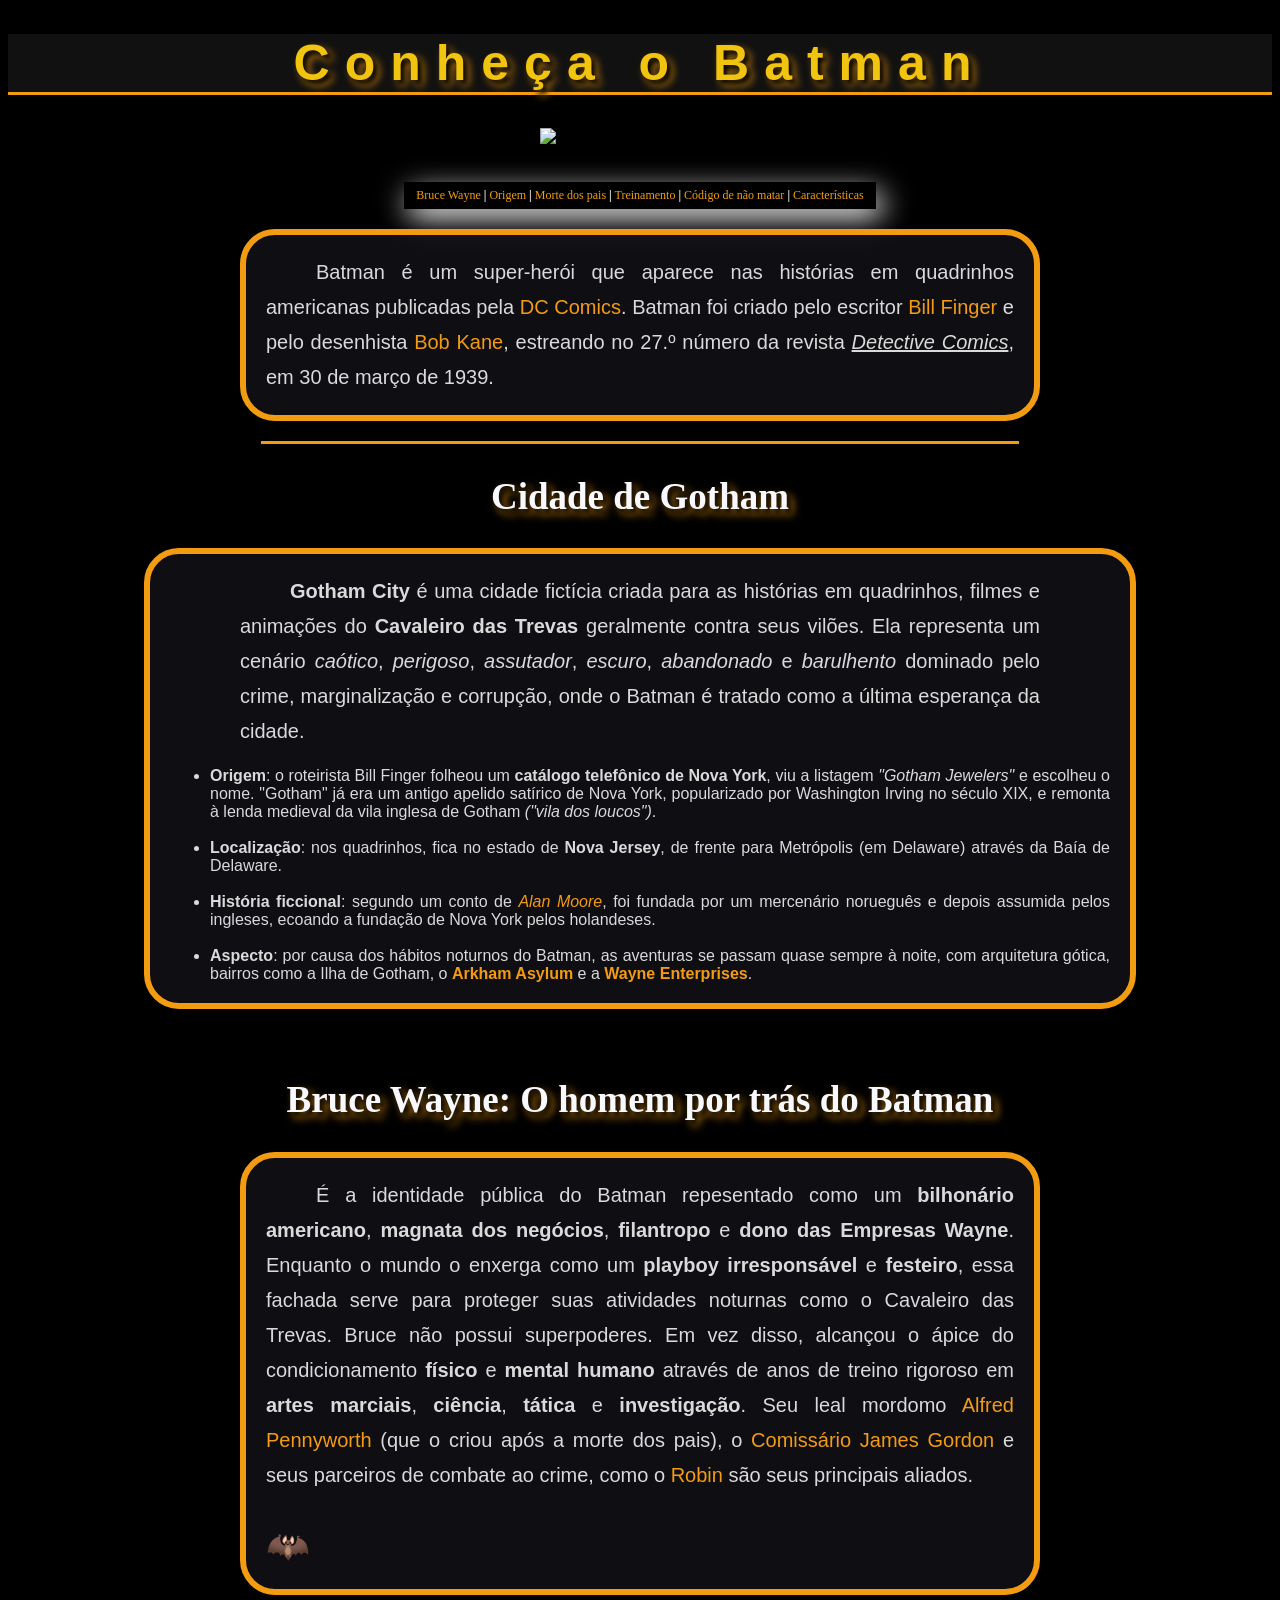
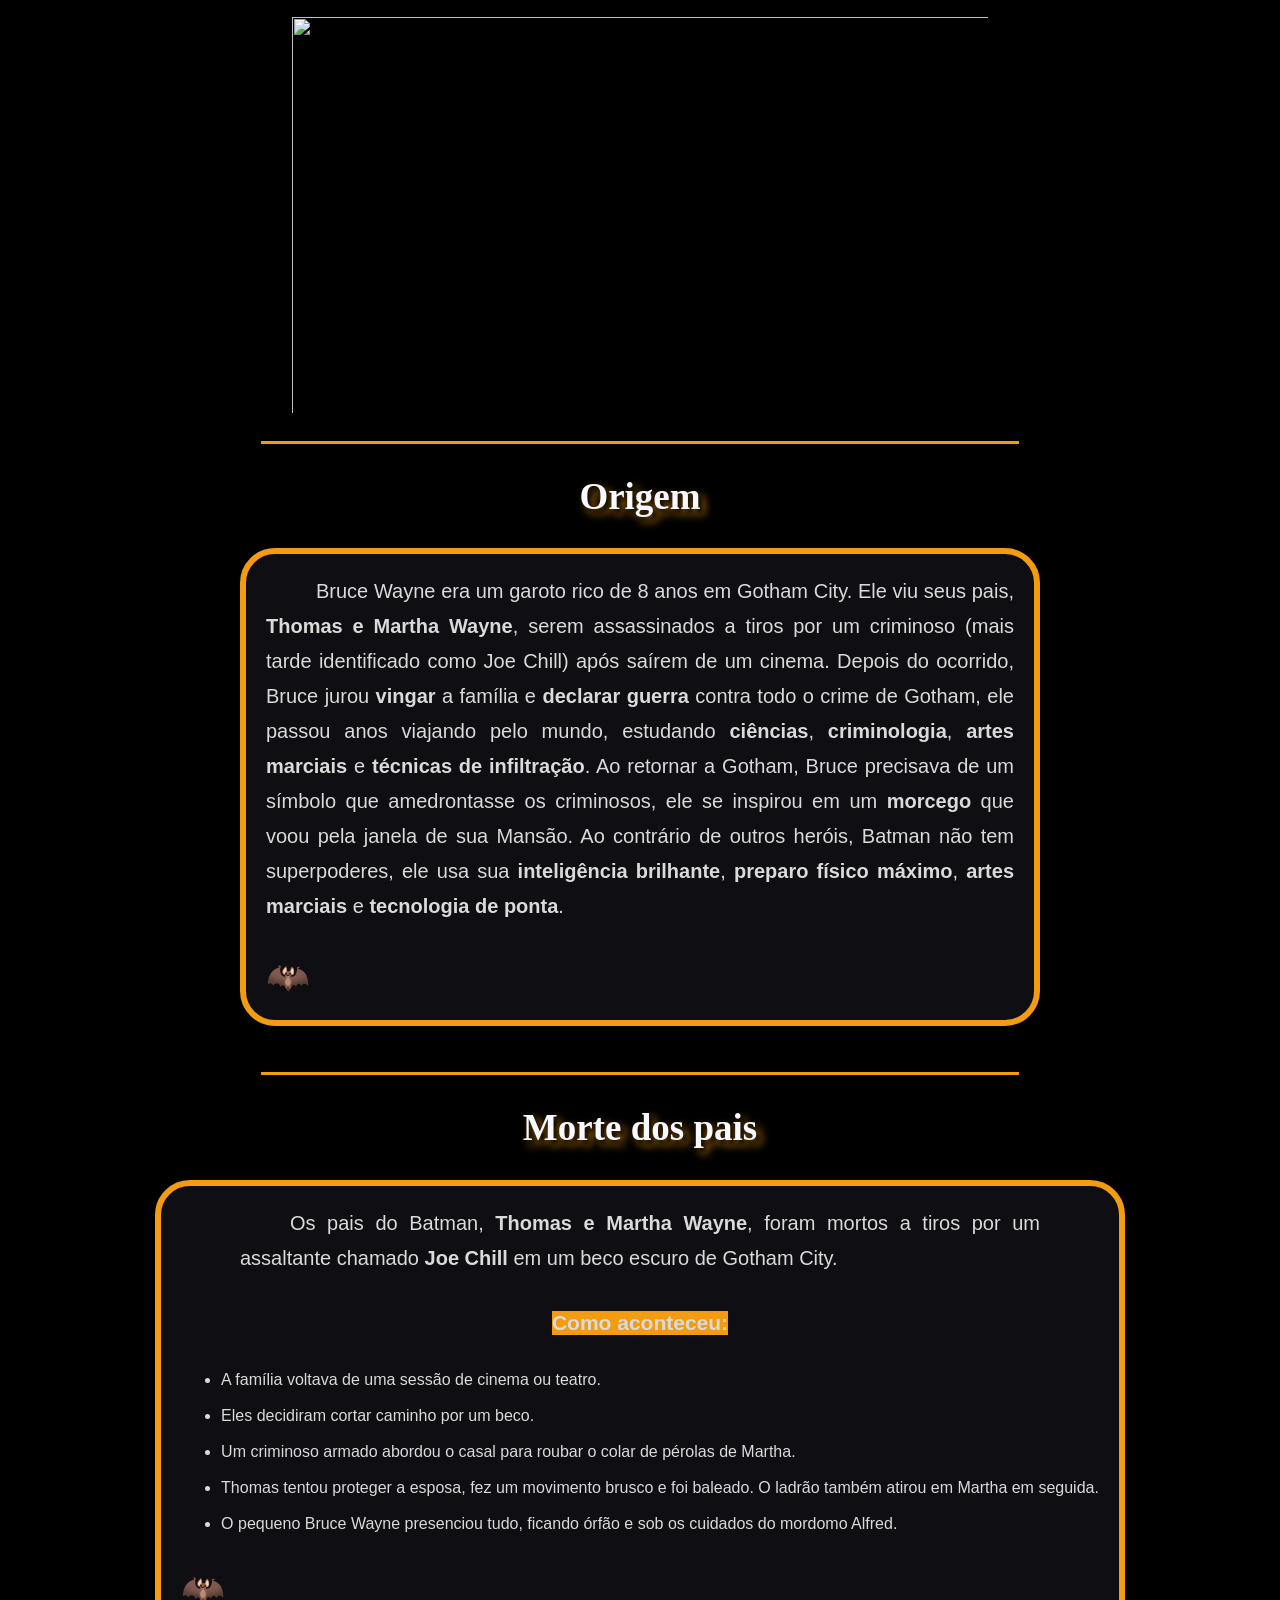
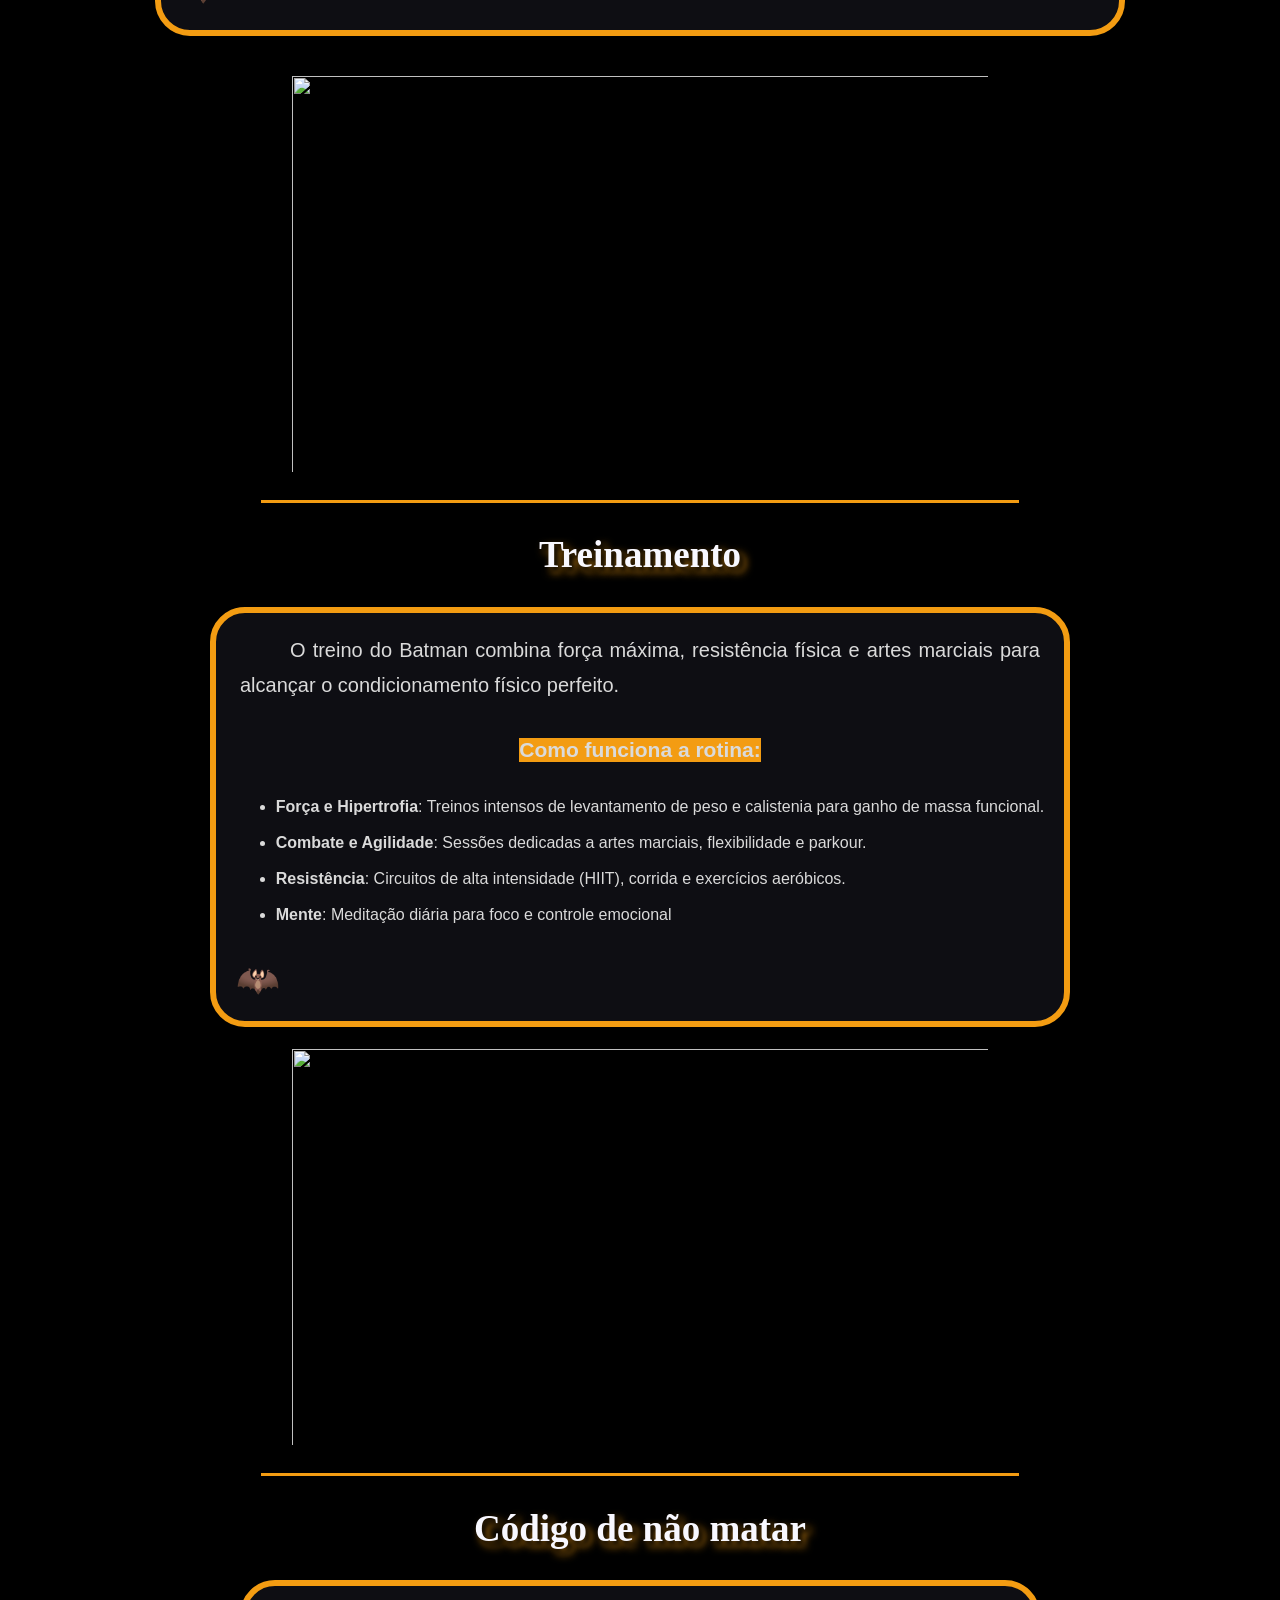
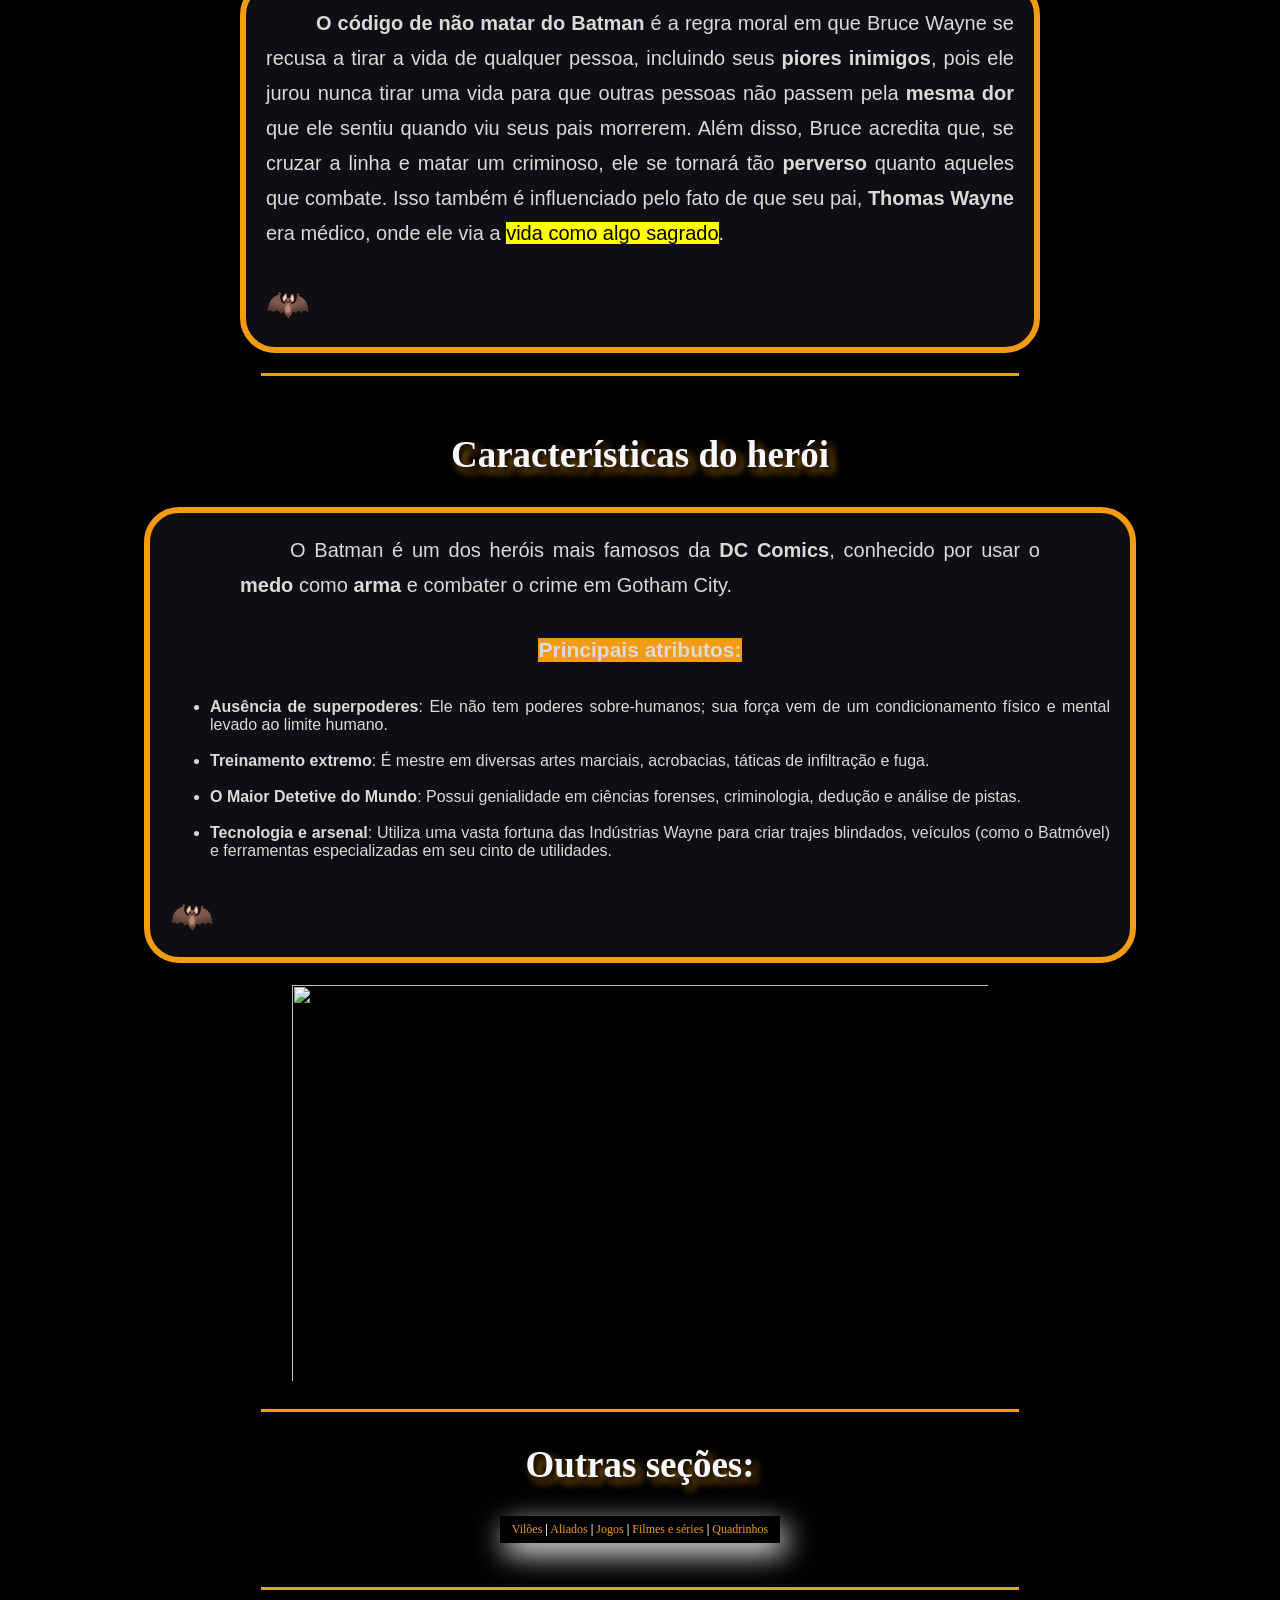
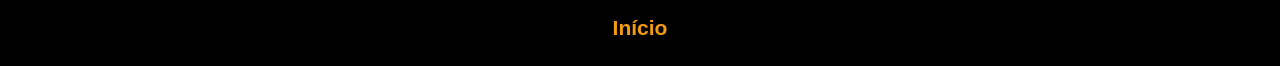
==== commit 2cda9f5f: "Update index.html" ====
--- a/index.html
+++ b/index.html
@@ -1,235 +1,448 @@
 <!DOCTYPE html>
-<html>
+<html lang="pt-BR">
 <head>
-	<link rel="icon" href="fan.png" type="image/x-icon">
-	<link rel="stylesheet" type="text/css" href="style.css">
+	<link rel="icon" type="image/x-icon" href="batman3.png">
 	<meta charset="utf-8">
 	<meta name="viewport" content="width=device-width, initial-scale=1">
-	<title>Fan Page do Leão</title>
+	<title>Batman</title>
 
 	<style>
 
+		body {
+			font-family: Arial, sans-serif;
+			background-color: black;
+			background-image: url(batman1.jpg);
+			background-repeat: no-repeat;
+			background-position: center center;
+			background-attachment: fixed;
+			background-size: cover;
+			max-width: 100%;
+		}
+
+		html {
+			scroll-behavior: smooth;
+		}
+
 		h1 {
-			color: black;
-			text-align: center;
+			background-color: #111111;
+			color: #f1c40f;
+			text-align: center;
+			font-size: 50px;
+			font-family: Arial, sans-serif;
+			letter-spacing: 15px;
+			text-shadow: 4px 4px 5px #000000,
+						5px 5px 8px #f39c12;
+			border-bottom: 3px solid #f39c12;
+		}
+
+		h2 {
+			color: ghostwhite;
+			font-family: Times New Roman, sans-serif;
+			font-size: 37px;
+			text-align: center;
+			text-shadow: 4px 4px 5px #000000,
+						5px 5px 8px #f39c12;
+		}
+
+		h3 {
+			display: block;
+			text-align: center;
+			max-width: 900px;
+			font-size: 21px;
+			font-family: Oswald, sans-serif;
+			margin: 0 auto;
+		}
+
+		.sub_titulo {
+			color: #000000;
+    		background-color: #f39c12;
+			display: inline-block;
+		}
+
+		.container_titulo {
+			text-align: center;
+		}
+
+		p {
+			max-width: 800px;
+			margin: auto;
+			text-align: justify;
+			text-indent: 50px;
+			line-height: 35px;
+			font-family: Arial, sans-serif;
+			font-size: 20px;
+			color: #DADADA;
+
+		}
+
+		hr {
+			width: 60%;
+			height: 3px;
+			border: none;
+			background-color: #f39c12;
+		}
+
+		ul {
+			max-width: 900px;
+			margin: auto;
+			font-size: 16px;
+			font-family: Arial, sans-serif;
+			text-align: justify;
+			color: #DADADA;
+		}
+
+		.borda_text {
+			border-style: solid;
+			border-width: 6px;
+			border-radius: 35px;
+			border-color: #f39c12;
+			width: fit-content;
+			display: block;
+			margin: 20px auto;
+			padding: 20px;
+			box-sizing: border-box;
+
+			background-color: rgba(18, 18, 24, 0.8);
+			background-image: url(batman1.webp);
+			background-repeat: repeat;
+			background-position: center center;
+			box-shadow: 0px 8px 25px rgba(0, 0, 0, 0.8);
+		}
+
+		#menu {
+			width: fit-content;
+			max-width: 990px;
+			color: white;
+			font-family: Rockwell, serif;
+			font-size: 12px;
+			text-align: center;
+			background-color: black;
+			box-shadow: 5px 10px 30px;
+			display: block;
+			margin: 0 auto;
+			padding: 6px 12px;
+		}
+
+		#menu a {
+    		color: #f39c12;
+    		text-decoration: none;
+		}
+
+		#menu a:hover {
+    		color: #f1c40f;
+		}
+
+		a {
+			color: #f39c12;
+			text-decoration: none;
+		}
+
+		a:hover {
+			color: white;
+		}
+
+		img {
+			display: block;
+			margin: auto;
+			width: 700px;
+			height: 400px;
+			box-sizing: border-box;
+		}
+
+		@media (min-width: 769px) {
+  		img {
+    		width: 700px;
+    		height: 400px;
+  		}
+	}
+
+		@media (max-width: 768px) {
+  		img {
+    		width: 90%;
+    		height: auto;
+    		max-width: 700px;
+  		}
+	}
+
+		#link_return {
+			text-align: center;
+		}
+
+		#link_return {
+			color: #f39c12;
+    		text-decoration: none;
+		}
+
+		#link_return:hover {
+			color: #f1c40f;
+		}
+
+		#logo {
+			width: 200px;
+			height: auto;
+
+			animation-name: rodar;
+			animation-duration: 1s;
+			animation-timing-function: linear;
+			animation-direction: normal;
+		}
+
+		@keyframes rodar {
+			from {
+				transform: rotate(0deg);
+			}
+			to {
+				transform: rotate(360deg);
+			}
+		}
+
+		#ancora {
 			font-size: 35px;
-			font-family: Calibri, Arial, sans-serif;
-		}
-
-		p {
-			text-align: justify;
-			font-size: 15px;
-			font-family: Rockwell, sans-serif;
-		}
-
-		tr {
-			background-color: white;
-		}
-
-		#extra {
-			text-align: center;
-			font-family: Times New Roman, serif;
-		}
-
-		h2 {
-			color: blue;
-			text-align: center;
-			font-size: 23px;
-			font-family: Calibri, Arial, sans-serif;
-		}
-
-		#return {
-			font-family: Times New Roman, serif;
-			font-size: 20px;
-		}
-
-		li {
-			font-family: Calibri, Arial, sans-serif;
-		}
-
-		td, th {
-			font-family: Calibri, Arial, sans-serif;
-		}
-
-		input[type=button] {
-			color: black;
-			background-color: gray;
-			padding: 10px;
-			border-radius: 10px;
-			box-shadow: 1px 1px 3px black;
-		}
-
-		input[type=button]:hover {
-			color: floralwhite;
-			background-color: black;
-			padding: 10px;
-			border-radius: 10px;
-			box-shadow: 1px 1px 3px gray;
 		}
 
 	</style>
 
 </head>
-<body style="background-color:#a1a6aa;" id="Início">
-	<img src="fan1.png" height="215" width="150" style="display:block; margin:auto;" title="Logo do time" id="animacao">
+<body id="Início">
+
+	<h1 align="center">Conheça o Batman</h1>
+
+	<img src="batman_logo.webp" title="Logo do batman" id="logo">
+
+	<br><br>
+
+	<div id="menu">
+		<a href="#Bruce">Bruce Wayne</a> <b>|</b>
+		<a href="#Origem">Origem</a> <b>|</b>
+		<a href="#Dead">Morte dos pais</a> <b>|</b>
+		<a href="#Treino">Treinamento</a> <b>|</b>
+		<a href="#Cod">Código de não matar</a> <b>|</b>
+		<a href="#Personaly">Características</a>
+	</div>
+
+	<p class="borda_text">
+		Batman é um super-herói que aparece nas histórias em quadrinhos americanas publicadas pela <a href="https://www.dc.com/", target="blank">DC Comics</a>. Batman foi criado pelo escritor <a href="https://www.google.com/search?q=bill+finger&sca_esv=92a80f919d9b6710&rlz=1C1CHZN_enBR1128BR1128&sxsrf=APpeQnu6USxTih8c4-HpmdaxfjFKD7Txsg%3A1789241874222&ei=EqqlaoCPDYC75OUPwfas4A4&biw=1366&bih=633&gs_ssp=eJzj4tTP1TcwNCw3MjBg9OJOyszJUUjLzEtPLQIATm0HDg&oq=Bill+&gs_lp=[base64]&sclient=gws-wiz-serp", target="blank">Bill Finger</a> e pelo desenhista <a href="https://www.google.com/search?q=bob+kane&sca_esv=92a80f919d9b6710&rlz=1C1CHZN_enBR1128BR1128&biw=1366&bih=633&sxsrf=APpeQnv5FL9Zpda9SmcRrkDRkb18WkHV0Q%3A1789241916444&ei=PKqlaordGuu35OUPj-qYqQQ&gs_ssp=eJzj4tTP1TcwyqtMzzZg9OJIyk9SyE7MSwUAQ-UGbw&oq=Bob+&gs_lp=[base64]&sclient=gws-wiz-serp", target="blank">Bob Kane</a>, estreando no 27.º número da revista <i><u>Detective Comics</u></i>, em 30 de março de 1939.
+	</p>
+
+	<hr>
+
+	<h2 align="center">Cidade de Gotham</h2>
+
+	<div class="borda_text">
+		<p>
+			<b>Gotham City</b> é uma cidade fictícia criada para as histórias em quadrinhos, filmes e animações do <b>Cavaleiro das Trevas</b> geralmente contra seus vilões. Ela representa um cenário <i>caótico</i>, <i>perigoso</i>, <i>assutador</i>, <i>escuro</i>, <i>abandonado</i> e <i>barulhento</i> dominado pelo crime, marginalização e corrupção, onde o Batman é tratado como a última esperança da cidade.
+		</p>
+
+		<br>
+
+		<ul>
+			<li><b>Origem</b>: o roteirista Bill Finger folheou um <strong>catálogo telefônico de Nova York</strong>, viu a listagem <i>"Gotham Jewelers"</i> e escolheu o nome. "Gotham" já era um antigo apelido satírico de Nova York, popularizado por Washington Irving no século XIX, e remonta à lenda medieval da vila inglesa de Gotham <i>("vila dos loucos")</i>.</li>
+
+			<br>
+
+			<li><b>Localização</b>: nos quadrinhos, fica no estado de <b>Nova Jersey</b>, de frente para Metrópolis (em Delaware) através da Baía de Delaware.</li>
+
+			<br>
+
+			<li><b>História ficcional</b>: segundo um conto de <i><a href="https://www.google.com/search?gs_ssp=eJzjYtfP1TeorMgxYPTiSsxJzFPIzc8vSgUARhYGzQ&q=alan+moore&rlz=1C1CHZN_enBR1128BR1128&oq=Alan+Moore&gs_lcrp=[base64]&sourceid=chrome&ie=UTF-8", target="blank">Alan Moore</i></a>, foi fundada por um mercenário norueguês e depois assumida pelos ingleses, ecoando a fundação de Nova York pelos holandeses.</li>
+
+			<br>
+
+			<li><b>Aspecto</b>: por causa dos hábitos noturnos do Batman, as aventuras se passam quase sempre à noite, com arquitetura gótica, bairros como a Ilha de Gotham, o <a href="https://www.google.com/search?q=Arkham+Asylum&sca_esv=78dc29a521eda43e&rlz=1C1CHZN_enBR1128BR1128&sxsrf=APpeQntUoVGTc0Mj8OCAxDi5-E4FR41d1w%3A1789260908754&ei=bPSlatPWLcSr1sQPioLF2Q8&biw=1366&bih=633&ved=2ahUKEwjTvIGnrOqWAxXElZUCHQpBMfsQ4dUDegQIBhAM&uact=5&oq=Arkham+Asylum&gs_lp=[base64]&sclient=gws-wiz-serp", target="blank"><b>Arkham Asylum</a></b> e a <b><a href="https://www.google.com/search?sca_esv=78dc29a521eda43e&rlz=1C1CHZN_enBR1128BR1128&sxsrf=APpeQnsxOUkIDVYSGYMH0ElbpwPTR4Qd9Q:1789261025622&q=Wayne+Empresas&sa=X&ved=2ahUKEwigut7erOqWAxULA7kGHUckDDgQ7xYoAHoECA4QAQ&biw=1366&bih=633&dpr=1", target="blank">Wayne Enterprises</a></b>.</li>
+		</ul>
+	</div>
+
 	<br>
-		<p align="center" id="subtitulo"><a href="https://interdelimeira.com/" accesskey="I" target="blank">Site Oficial</a> <b>|</b> Menu <b>|</b> <a href="torcida.html">Torcidas</a> <b>|</b> <a href="camisas.html">Camisas</a> <b>|</b> <a href="cidade.html">Cidade</a></p>
-
-		<hr>
-
-			<h1 align="center" id="titulo">Fan Page da Inter de Limeira</h1>
-				<p align="justify">
-					Seja bem vindo(a) ao site de Fãs clubes da <a href="https://www.google.com/search?sca_esv=fbf2635dd64e7c8e&sxsrf=APpeQnuxo1anUjAlL1Wd07HSVUVs__U-ZQ:1785240335328&q=inter+de+limeira&si=[base64]&sa=X&ved=2ahUKEwjdvenBqvWVAxU6lZUCHYXQCd0QyNoBKAB6BAgXEAA&ictx=1&biw=1366&bih=633&dpr=1", target="blank">Associação Atlética Internacional de Limeira</a>, mais conhecida como <b>Inter de Limeira</b>, é um clube de futebol brasileiro localzado no Estado de São Paulo. Aqui você verá diversos assuntos e temas envolvendo a equipe do intrior paulista.
-				</p>
-
-				<br>
-
-				<p id="extra"><small>Aoerte <mark>Alt + I</mark> para uma surpresa!</small>
-
-			<hr>
-
-			<br>
-
-		<h1 align="center">Últimos jogos!</h1>
-
-		<h2 align="center" style="color: blue;">Mesmo com a derrota, Inter de Limeira sube para a série B do campeonato brasileiro</h2>
-		<h3 align="center">Veja os melhores momentos</h3>
-
-		<div class="video-wrapper">
-			<iframe src="https://www.youtube.com/embed/-zYWSlB6aUI"
-			title="Vídeo do jogo"
-			width="800"
-			height="400"
-			allowfullscreen>
-			</iframe>
-		</div>
+
+	<h2 align="center" id="Bruce">Bruce Wayne: O homem por trás do Batman</h2>
+
+	<p class="borda_text">
+		É a identidade pública do Batman repesentado como um <b>bilhonário</b> <b>americano</b>, <b>magnata dos negócios</b>, <b>filantropo</b> e <b>dono das Empresas Wayne</b>.
+
+		Enquanto o mundo o enxerga como um <b>playboy irresponsável</b> e <b>festeiro</b>, essa fachada serve para proteger suas atividades noturnas como o Cavaleiro das Trevas.
+
+		Bruce não possui superpoderes. Em vez disso, alcançou o ápice do condicionamento <b>físico</b> e <b>mental humano</b> através de anos de treino rigoroso em <strong>artes marciais</strong>, <strong>ciência</strong>, <strong>tática</strong> e <strong>investigação</strong>.
+
+		Seu leal mordomo <a href="https://www.google.com/search?q=alfred+batman&sca_esv=1156825944b621ea&rlz=1C1CHZN_enBR1128BR1128&sxsrf=APpeQnv00u3cKfhBeg-LB_f3ioxIzoItnA%3A1789330357479&ei=tQOnaoKPF8Gi1sQPsJatKQ&biw=1366&bih=633&gs_ssp=eJzj4tTP1TcwKjI0sjRg9OJNzEkrSk1RSEosyU3MAwBeoAfY&oq=Alfr&gs_lp=[base64]&sclient=gws-wiz-serp", target="blank">Alfred Pennyworth</a> (que o criou após a morte dos pais), o <a href="https://www.google.com/search?gs_ssp=eJzj4tTP1TcwNiwzMjBg9BJKzs_NLC4-vLAoM18hPb8oJT8PAJaXCr0&q=comiss%C3%A1rio+gordon&rlz=1C1CHZN_enBR1128BR1128&oq=Comis&gs_lcrp=[base64]&sourceid=chrome&ie=UTF-8", target="blank">Comissário James Gordon</a> e seus parceiros de combate ao crime, como o <a href="https://www.google.com/search?q=Robin&sca_esv=1156825944b621ea&rlz=1C1CHZN_enBR1128BR1128&biw=1366&bih=633&sxsrf=APpeQnuwyLcMNOe5AGqjDPUE_kx6GIuHjA%3A1789330385085&ei=0QOnat_eBPbe1sQPtICpgQk&ved=2ahUKEwifi_SPr-yWAxV2r5UCHTRAKpAQ4dUDegQIBhAM&uact=5&oq=Robin&gs_lp=[base64]&sclient=gws-wiz-serp", target="blank">Robin</a> são seus principais aliados.
 
 		<br><br>
 
-		<h2 align="center" style="color: blue;">Leão empata com o Brusque em 2 a 2 no Limeirão e decide acesso a série B na última rodada dos Play-off</h2>
-		<h3 align="center">Veja os melhores momentos</h3>
-
-		<div class="video-wrapper">
-			<iframe src="https://www.youtube.com/embed/qGItfU6EpWA"
-			title="Vídeo do jogo"
-			width="800"
-			height="400"
-			allowfullsreen></iframe>
+		<a href="#Início"><span id="ancora"><strong>🦇</strong></span></a>
+	</p>
+
+	<img src="bruce.jpeg" border="2px" title="Imagem do Bruce Wayne em HQ">
+
+	<br>
+	<hr>
+
+	<h2 align="center" id="Origem">Origem</h2>
+
+	<p class="borda_text">
+		Bruce Wayne era um garoto rico de 8 anos em Gotham City. Ele viu seus pais, <b>Thomas e Martha Wayne</b>, serem assassinados a tiros por um criminoso (mais tarde identificado como Joe Chill) após saírem de um cinema. Depois do ocorrido, Bruce jurou <b>vingar</b> a família e <strong>declarar guerra</strong> contra todo o crime de Gotham, ele passou  anos viajando pelo mundo, estudando <b>ciências</b>, <b>criminologia</b>, <b>artes marciais</b> e <b>técnicas de infiltração</b>. Ao retornar a Gotham, Bruce precisava de um símbolo que amedrontasse os criminosos, ele se inspirou em um <strong>morcego</strong> que voou pela janela de sua Mansão. Ao contrário de outros heróis, Batman não tem superpoderes, ele usa sua <b>inteligência brilhante</b>, <b>preparo físico máximo</b>, <b>artes marciais</b> e <b>tecnologia de ponta</b>.
 
 		<br><br>
 
-		<h2 align="center" style="color: blue;">Inter de Limiera garante a sua primeira vitória na fase de grupos da série C</h2>
-		<h3 align="center">Veja os melhores momentos</h3>
-
-		<div class="video-wrapper">
-			<iframe src="https://www.youtube.com/embed/JBAbEus0v_0"
-			title="Vídeo do jogo"
-			width="800"
-			height="400"
-			allowfullscreen 
-			></iframe>
-		</div>
+		<a href="#Início"><span id="ancora"><strong>🦇</strong></span></a>
+	</p>
+
+	<br><hr>
+
+	<h2 align="center" id="Dead">Morte dos pais</h2>
+
+	<div class="borda_text">
+		<p>
+			Os pais do Batman, <strong>Thomas e Martha Wayne</strong>, foram mortos a tiros por um assaltante chamado <b>Joe Chill</b> em um beco escuro de Gotham City.
+
+			<br><br>	
+
+			<div class="container_titulo">
+				<h3 style="color: #DADADA;" class="sub_titulo">Como aconteceu:</h3>
+			</div>
+
+			<br><br>
+
+			<ul>
+				<li>A família voltava de uma sessão de cinema ou teatro.</li>
+
+				<br>
+
+				<li>Eles decidiram cortar caminho por um beco.</li>
+
+				<br>
+
+				<li>Um criminoso armado abordou o casal para roubar o colar de pérolas de Martha.</li>
+
+				<br>
+
+				<li>Thomas tentou proteger a esposa, fez um movimento brusco e foi baleado. O ladrão também atirou em Martha em seguida.</li>
+
+				<br>
+
+				<li> O pequeno Bruce Wayne presenciou tudo, ficando órfão e sob os cuidados do mordomo Alfred.</li>
+			</ul>
 
 		<br><br>
 
-		<h2 align="center" style="color: blue;">Inter de Limeira empata novamente na 3° fase dos Play-off contra o Paysandu fora de case</h2>
-		<h3 align="center">Veja os melhores momentos</h3>
-
-		<div class="video-wrapper">
-			<iframe src="https://www.youtube.com/embed/DmWrn-VA0e8"
-			title="Vídeo do jogo"
-			width="800"
-			height="400"
-			allowfullsreen 
-			></iframe>
+			<a href="#Início"><span id="ancora"><strong>🦇</strong></span></a>
+		</p>
+	</div>
+
+	<br>
+
+	<img src="morte.jpeg" border="2px"; title="Imagem da morte dos pais de Bruce Wayne em HQ">
+
+	<br><hr>
+
+	<h2 align="center" id="Treino">Treinamento</h2>
+
+	<div class="borda_text">
+		<p>
+			O treino do Batman combina força máxima, resistência física e artes marciais para alcançar o condicionamento físico perfeito.
+
+			<br><br>
+
+			<div class="container_titulo">
+				<h3 style="color: #DADADA;" class="sub_titulo">Como funciona a rotina:</h3>
+			</div>
+
+			<br><br>
+
+			<ul>
+				<li><b>Força e Hipertrofia</b>: Treinos intensos de levantamento de peso e calistenia para ganho de massa funcional.</li>
+
+				<br>
+
+				<li><b>Combate e Agilidade</b>: Sessões dedicadas a artes marciais, flexibilidade e parkour.</li>
+
+				<br>
+
+				<li><b>Resistência</b>: Circuitos de alta intensidade (HIIT), corrida e exercícios aeróbicos.</li>
+
+				<br>
+
+				<li><b>Mente</b>: Meditação diária para foco e controle emocional</li>
+			</ul>
 
 		<br><br>
-	
-		<hr>
-
-		<h2 align="center">Tabela de Títulos</h2>
+
+			<a href="#Início"><span id="ancora"><strong>🦇</strong></span></a>
+		</p>
+	</div>
+
+	<img src="treino.jpeg" border="2px" title="Imagem do Bruce Wayne treinando com Ra's al Ghul">
+
+	<br><hr>
+
+	<h2 align="center" id="Cod">Código de não matar</h2>
+
+	<p class="borda_text">
+		<b>O código de não matar do Batman</b> é a regra moral em que Bruce Wayne se recusa a tirar a vida de qualquer pessoa, incluindo seus <strong>piores inimigos</strong>, pois ele jurou nunca tirar uma vida para que outras pessoas não passem pela <strong>mesma <b>dor</b></strong> que ele sentiu quando viu seus pais morrerem. Além disso, Bruce acredita que, se cruzar a linha e matar um criminoso, ele se tornará tão <b>perverso</b> quanto aqueles que combate. Isso também é influenciado pelo fato de que seu pai, <b>Thomas Wayne</b> era médico, onde ele via a <mark>vida como algo sagrado</mark>.
+
+		<br><br>
+
+		<a href="#Início"><span id="ancora"><strong>🦇</strong></span></a>
+	</p>
+
+	<hr><br>
+
+	<h2 align="center" id="Personaly">Características do herói</h2>
+
+	<div class="borda_text">
+		<p>
+			O Batman é um dos heróis mais famosos da <b>DC Comics</b>, conhecido por usar o <b>medo</b> como <b>arma</b> e combater o crime em Gotham City.
+
+			<br><br>
+
+			<div class="container_titulo">
+				<h3 style="color: #DADADA" class="sub_titulo">Principais atributos:</h3>
+			</div>
+
+			<br><br>
+
+			<ul>
+				<li><b>Ausência de superpoderes</b>: Ele não tem poderes sobre-humanos; sua força vem de um condicionamento físico e mental levado ao limite humano.</li>
+
+				<br>
+
+				<li><b>Treinamento extremo</b>: É mestre em diversas artes marciais, acrobacias, táticas de infiltração e fuga.</li>
+
+				<br>
+
+				<li><b>O Maior Detetive do Mundo</b>: Possui genialidade em ciências forenses, criminologia, dedução e análise de pistas.</li>
+
+				<br>
+
+				<li><b>Tecnologia e arsenal</b>: Utiliza uma vasta fortuna das Indústrias Wayne para criar trajes blindados, veículos (como o Batmóvel) e ferramentas especializadas em seu cinto de utilidades.</li>
+			</ul>
+
+			<br><br>
+
+			<a href="#Início"><span id="ancora"><strong>🦇</strong></span></a>
+		</p>
+	</div>
+
+	<img src="batmanhero.jpg" border="2px" title="Retratro do Batman">
+
+		<br><hr>
+
+	<h2 align="center">Outras seções:</h2>
+
+	<div id="menu">
+		<a href="viloes.html">Vilões</a> <b>|</b>
+		<a href="aliados.html">Aliados</a> <b>|</b>
+		<a href="games.html">Jogos</a> <b>|</b>
+		<a href="filmes.html">Filmes e séries</a> <b>|</b>
+		<a href="hqs.html">Quadrinhos</a>
+	</div>
+
+	<br><br>
+
+	<hr><br>
+
+		<a href="#Início">
+			<h3 id="link_return">Início</h3>
+		</a>
 
 		<br>
-
-		<table border="5px" align="center" width="65%" bgcolor="#1a1f1e">
-			<tr>
-				<th colspan="2" align="center">Títulos oficiais conquistados pela Inter de Limeira</th>
-			</tr>
-
-			<tr>
-				<th align="center">Torneio</th>
-				<th align="center">Ano</th>
-			</tr>
-
-			<tr>
-				<td align="center">Campeonato paulista - Série A3</td>
-				<td align="center">1966</td>
-
-			<tr>
-				<td align="center">Campeonato paulista - Série A2</td>
-				<td align="center">1978</td>
-			</tr>
-
-			<tr>
-				<td align="center">Campeonato paulista - Série A1</td>
-				<td align="center">1986</td>
-			</tr>
-
-			<tr>
-				<td align="center">Campeonato brasileiro - Série B</td>
-				<td align="center">1988</td>
-			</tr>
-
-			<tr>
-				<td align="center">Campeonato paulista - Série A2</td>
-				<td align="center">1996</td>
-			</tr>
-
-			<tr>
-				<td align="center">Campeonato paulista - Série A2</td>
-				<td align="center">2004</td>
-			</tr>
-		</table>
-
-		<br><br>
-
-		<hr>
-
-		<h2 align="center">Campanha da equipe no ano de 2026</h2>
-
-		<ul>
-			<li><b>Campeonato Paulista Série A2</b>: A equipe teve uma campanha de altos e baixos no Estadual, terminando a fase de classificação na <mark>12ª colocação com 16 pontos em 15 jogos</mark>, o que gerou frustração inicial no planejamento da temporada.</li>
-
-			<br><br>
-
-			<li><b>Brasileirão Série C</b>: O Leão da Paulista se reergueu de forma impressionante após a <mark>reformulação do elenco</mark> e a chegada do técnico <i><u>Matheus Costa</u></i>. A equipe fez uma campanha muito forte, destacando-se como uma das <mark>melhores visitantes da competição e assumindo a liderança em diversos momentos</mark>, e garantiu a classificação para os play-off do campeonato.</li>
-
-			<br><br>
-
-			<li><b>Quadrangular Decisivo (Grupo C)</b>: Decidiu a vaga ponto a ponto com <i><u>Ferroviária</u></i>, <i><u>Brusque</u></i> e <i><u>Paysandu</u></i>.</li>
-
-			<br><br>
-
-			<li><b>Desfecho do Acesso</b>: Na última rodada, em 11 de outubro de 2026, a Inter perdeu por 2 a 0 para a Ferroviária em Araraquara. No entanto, a equipe conquistou a vaga e o <mark>vice-liderança do grupo</mark> graças ao saldo de gols (11 a 10 sobre o Brusque), assegurando o retorno à Série B do Brasileirão após 35 anos de espera (última participação em 1991).</li>
-
-			<br><br>
-
-			<li><b>Fora de campo</b>: Em outubro de 2026, foi sacramentada a <mark>venda de 80% da SAF da Inter de Limeira</mark> para um grupo de investidores liderado pelo ex-jogador <i><u>Ronaldo Fenômeno</i></u>, <i><u>Roberto Carlos</i></u> e o <i><u>príncipe saudita Abdullah bin Saad bin Abdulaziz Al Saud</i></u>, consolidando um novo capítulo administrativo para o clube.</li>
-		</ul>
-
-		<br><br>
-
-		<img src="Tabela.png" title="Classicação da primeira fase da Série C do campeonato brasileiro de 2026" width="500" height="300" style="display: block; margin: auto; width: 100%; max-width: 500px; height: auto; border: 4px solid; box-sizing: border-box;">
-
-		<br><br>
-
-		<input type="button" id="button" value="Aviso!" onclick="alert('Esse site é desenvolvido por um estudante de programação apenas para teste, sem vínculo oficial com a A.A. Internacional de Limeira e sem fins lucrativos!')" style="display:block; margin:auto;">
-
-		<br>
-		
-		<hr>
-
-			<h3 align="center" id="return"><a href="#Início">Início</a></h3>
-
 </body>
 </html>
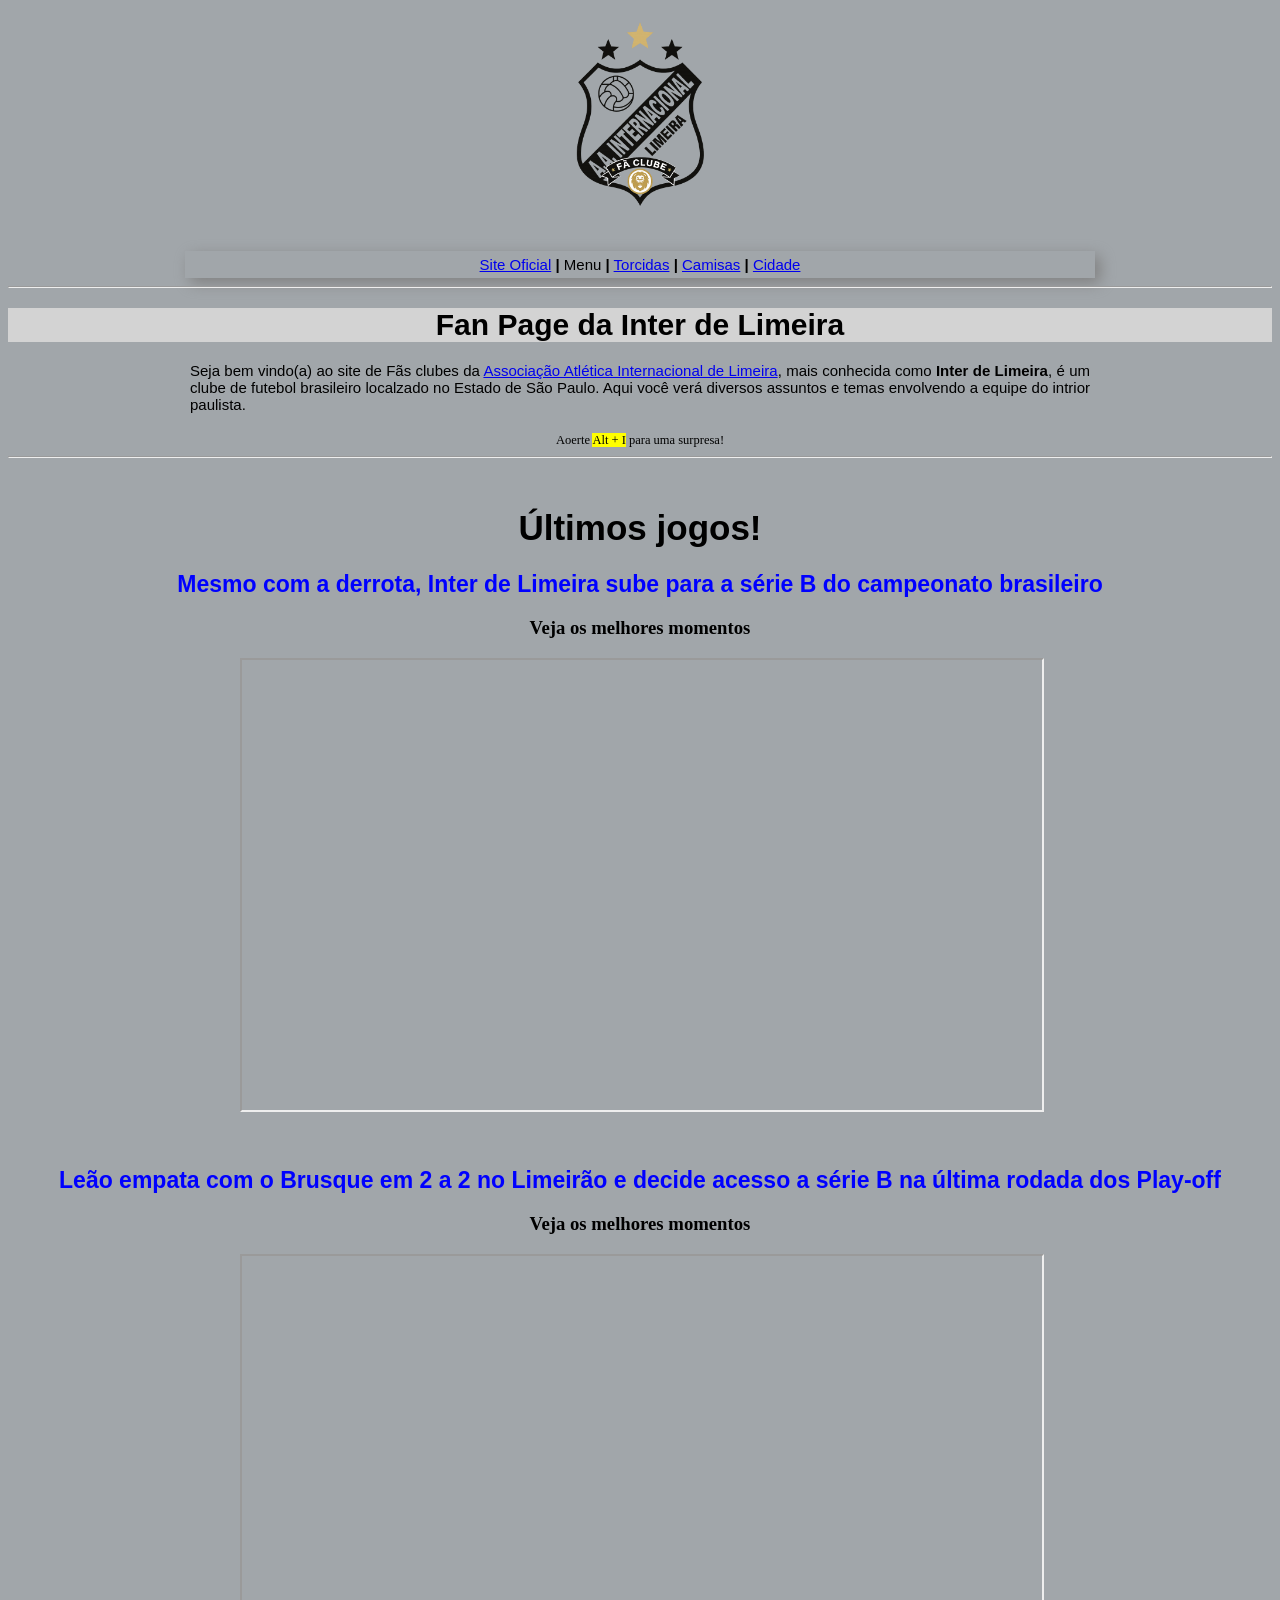
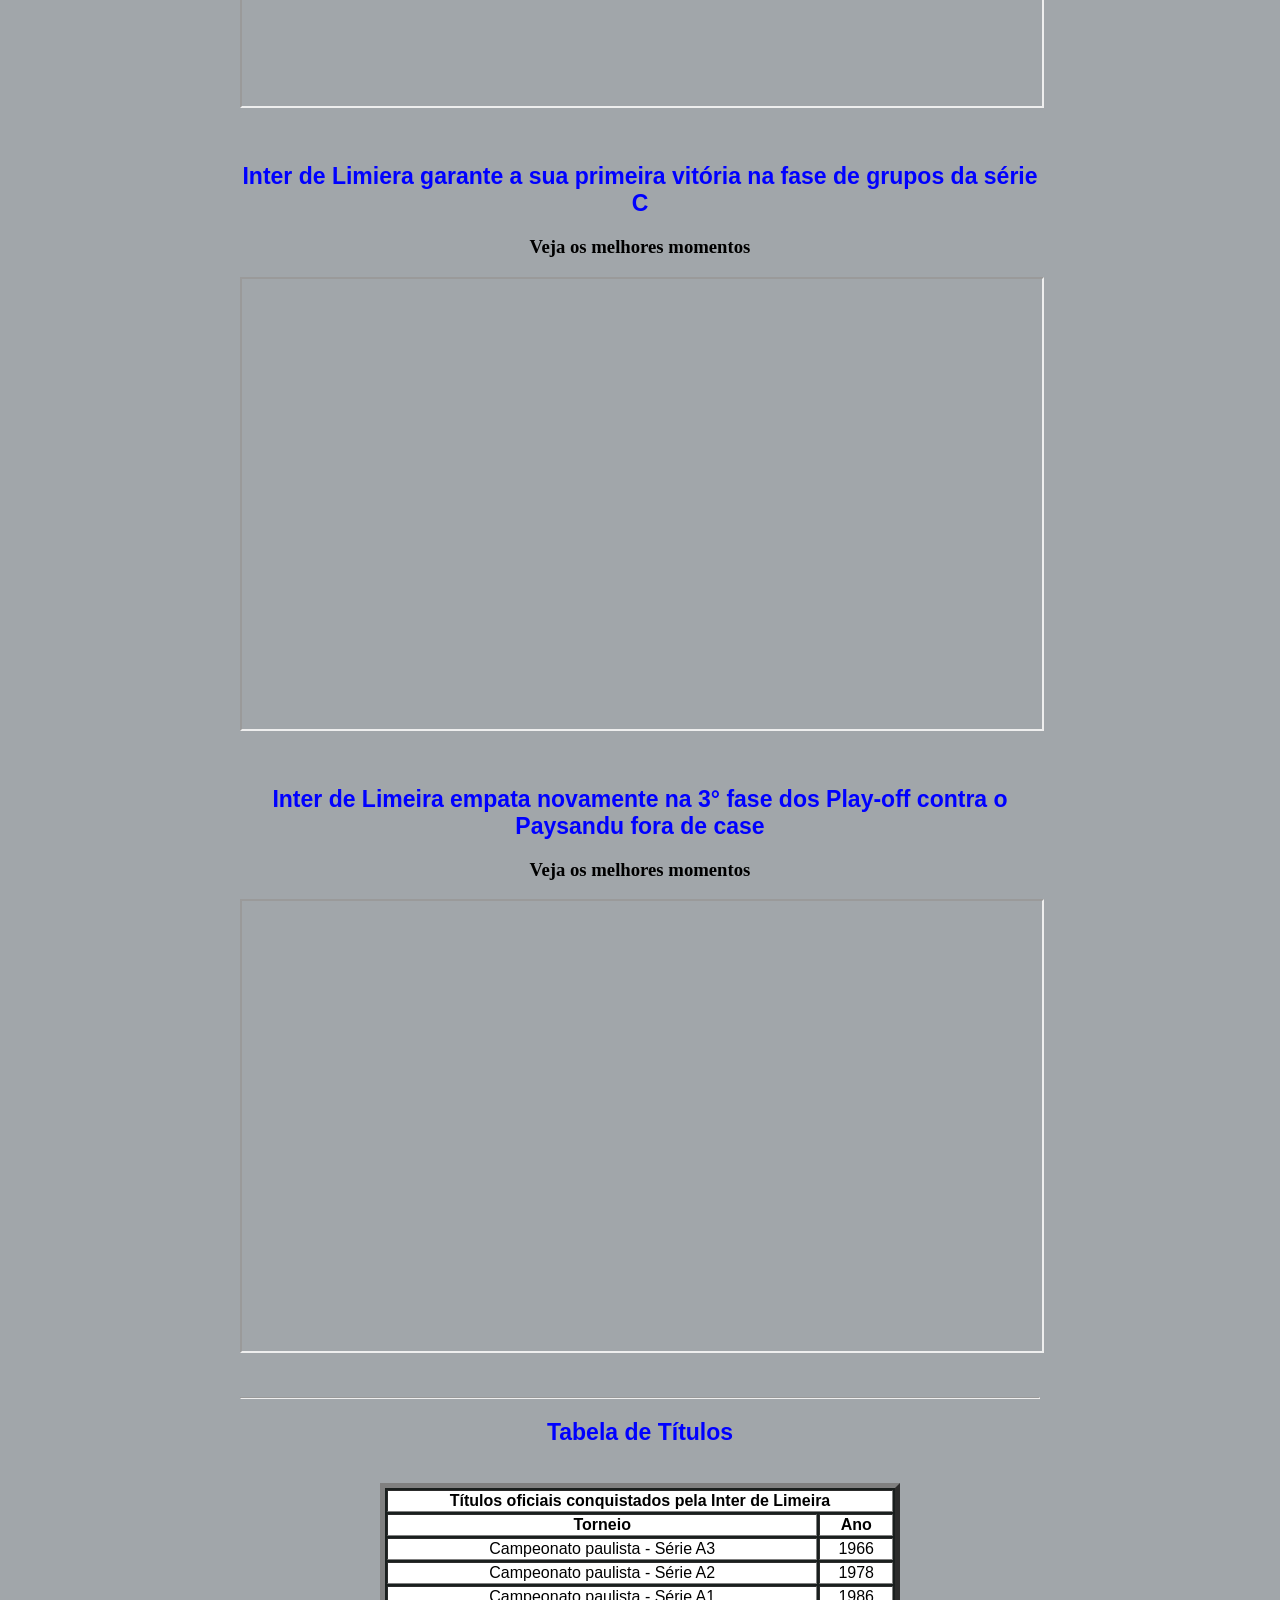
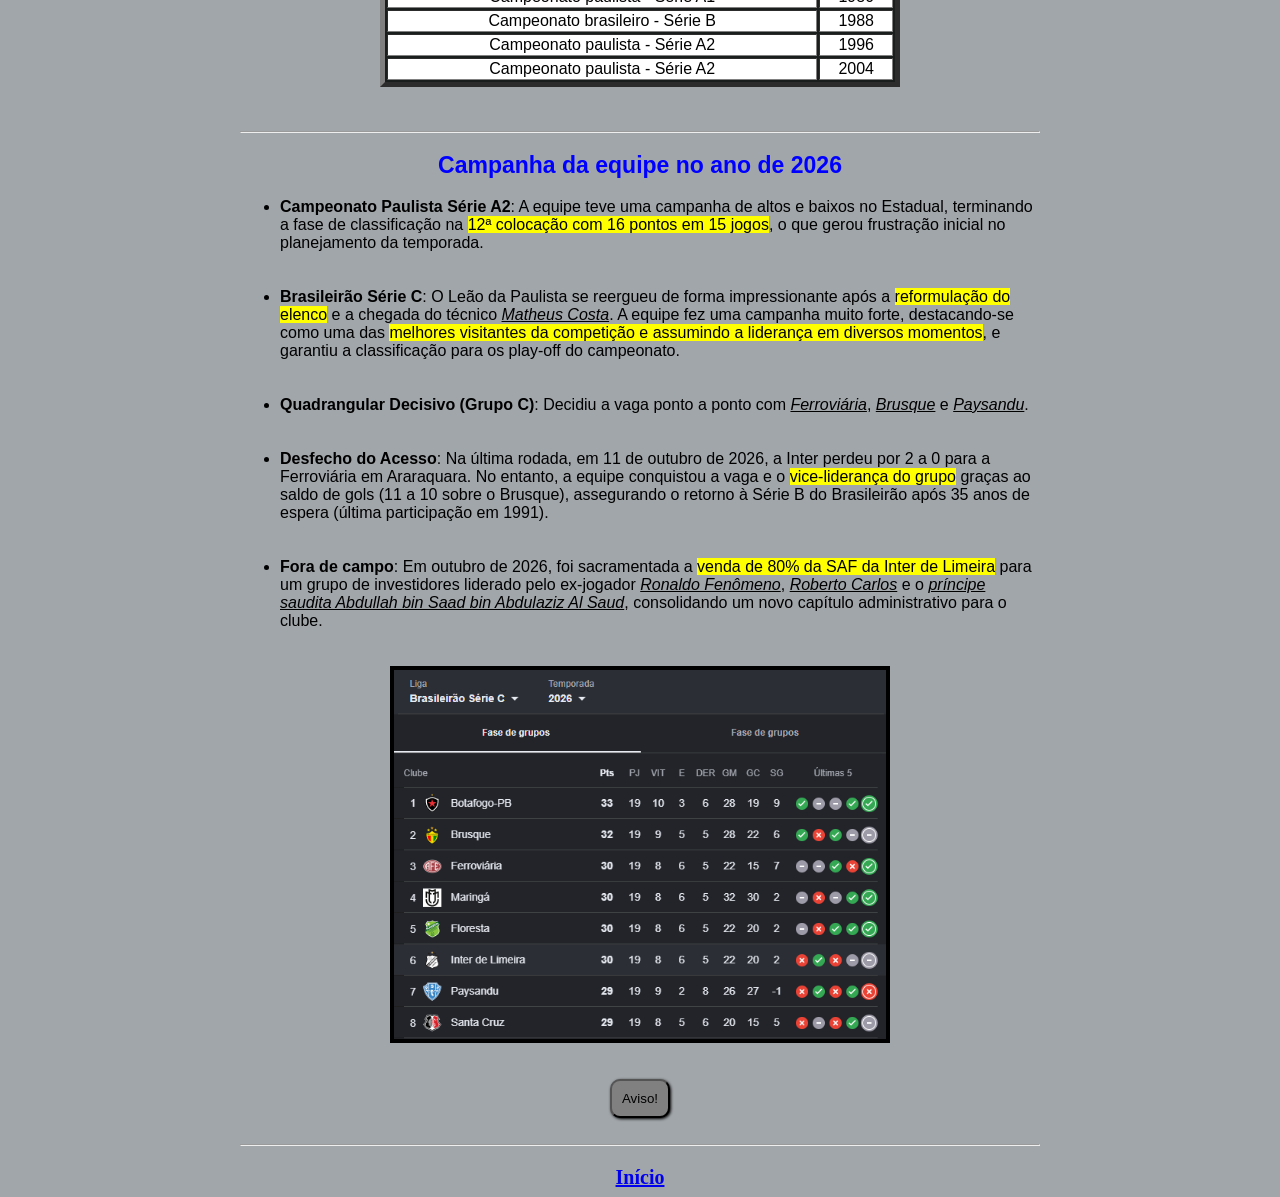
==== commit b4a607f0: "Update index.html" ====
--- a/index.html
+++ b/index.html
@@ -1,448 +1,236 @@
+
 <!DOCTYPE html>
-<html lang="pt-BR">
+<html>
 <head>
-	<link rel="icon" type="image/x-icon" href="batman3.png">
+	<link rel="icon" href="fan.png" type="image/x-icon">
+	<link rel="stylesheet" type="text/css" href="style.css">
 	<meta charset="utf-8">
 	<meta name="viewport" content="width=device-width, initial-scale=1">
-	<title>Batman</title>
+	<title>Fan Page do Leão</title>
 
 	<style>
 
-		body {
-			font-family: Arial, sans-serif;
+		h1 {
+			color: black;
+			text-align: center;
+			font-size: 35px;
+			font-family: Calibri, Arial, sans-serif;
+		}
+
+		p {
+			text-align: justify;
+			font-size: 15px;
+			font-family: Rockwell, sans-serif;
+		}
+
+		tr {
+			background-color: white;
+		}
+
+		#extra {
+			text-align: center;
+			font-family: Times New Roman, serif;
+		}
+
+		h2 {
+			color: blue;
+			text-align: center;
+			font-size: 23px;
+			font-family: Calibri, Arial, sans-serif;
+		}
+
+		#return {
+			font-family: Times New Roman, serif;
+			font-size: 20px;
+		}
+
+		li {
+			font-family: Calibri, Arial, sans-serif;
+		}
+
+		td, th {
+			font-family: Calibri, Arial, sans-serif;
+		}
+
+		input[type=button] {
+			color: black;
+			background-color: gray;
+			padding: 10px;
+			border-radius: 10px;
+			box-shadow: 1px 1px 3px black;
+		}
+
+		input[type=button]:hover {
+			color: floralwhite;
 			background-color: black;
-			background-image: url(batman1.jpg);
-			background-repeat: no-repeat;
-			background-position: center center;
-			background-attachment: fixed;
-			background-size: cover;
-			max-width: 100%;
-		}
-
-		html {
-			scroll-behavior: smooth;
-		}
-
-		h1 {
-			background-color: #111111;
-			color: #f1c40f;
-			text-align: center;
-			font-size: 50px;
-			font-family: Arial, sans-serif;
-			letter-spacing: 15px;
-			text-shadow: 4px 4px 5px #000000,
-						5px 5px 8px #f39c12;
-			border-bottom: 3px solid #f39c12;
-		}
-
-		h2 {
-			color: ghostwhite;
-			font-family: Times New Roman, sans-serif;
-			font-size: 37px;
-			text-align: center;
-			text-shadow: 4px 4px 5px #000000,
-						5px 5px 8px #f39c12;
-		}
-
-		h3 {
-			display: block;
-			text-align: center;
-			max-width: 900px;
-			font-size: 21px;
-			font-family: Oswald, sans-serif;
-			margin: 0 auto;
-		}
-
-		.sub_titulo {
-			color: #000000;
-    		background-color: #f39c12;
-			display: inline-block;
-		}
-
-		.container_titulo {
-			text-align: center;
-		}
-
-		p {
-			max-width: 800px;
-			margin: auto;
-			text-align: justify;
-			text-indent: 50px;
-			line-height: 35px;
-			font-family: Arial, sans-serif;
-			font-size: 20px;
-			color: #DADADA;
-
-		}
-
-		hr {
-			width: 60%;
-			height: 3px;
-			border: none;
-			background-color: #f39c12;
-		}
-
-		ul {
-			max-width: 900px;
-			margin: auto;
-			font-size: 16px;
-			font-family: Arial, sans-serif;
-			text-align: justify;
-			color: #DADADA;
-		}
-
-		.borda_text {
-			border-style: solid;
-			border-width: 6px;
-			border-radius: 35px;
-			border-color: #f39c12;
-			width: fit-content;
-			display: block;
-			margin: 20px auto;
-			padding: 20px;
-			box-sizing: border-box;
-
-			background-color: rgba(18, 18, 24, 0.8);
-			background-image: url(batman1.webp);
-			background-repeat: repeat;
-			background-position: center center;
-			box-shadow: 0px 8px 25px rgba(0, 0, 0, 0.8);
-		}
-
-		#menu {
-			width: fit-content;
-			max-width: 990px;
-			color: white;
-			font-family: Rockwell, serif;
-			font-size: 12px;
-			text-align: center;
-			background-color: black;
-			box-shadow: 5px 10px 30px;
-			display: block;
-			margin: 0 auto;
-			padding: 6px 12px;
-		}
-
-		#menu a {
-    		color: #f39c12;
-    		text-decoration: none;
-		}
-
-		#menu a:hover {
-    		color: #f1c40f;
-		}
-
-		a {
-			color: #f39c12;
-			text-decoration: none;
-		}
-
-		a:hover {
-			color: white;
-		}
-
-		img {
-			display: block;
-			margin: auto;
-			width: 700px;
-			height: 400px;
-			box-sizing: border-box;
-		}
-
-		@media (min-width: 769px) {
-  		img {
-    		width: 700px;
-    		height: 400px;
-  		}
-	}
-
-		@media (max-width: 768px) {
-  		img {
-    		width: 90%;
-    		height: auto;
-    		max-width: 700px;
-  		}
-	}
-
-		#link_return {
-			text-align: center;
-		}
-
-		#link_return {
-			color: #f39c12;
-    		text-decoration: none;
-		}
-
-		#link_return:hover {
-			color: #f1c40f;
-		}
-
-		#logo {
-			width: 200px;
-			height: auto;
-
-			animation-name: rodar;
-			animation-duration: 1s;
-			animation-timing-function: linear;
-			animation-direction: normal;
-		}
-
-		@keyframes rodar {
-			from {
-				transform: rotate(0deg);
-			}
-			to {
-				transform: rotate(360deg);
-			}
-		}
-
-		#ancora {
-			font-size: 35px;
+			padding: 10px;
+			border-radius: 10px;
+			box-shadow: 1px 1px 3px gray;
 		}
 
 	</style>
 
 </head>
-<body id="Início">
-
-	<h1 align="center">Conheça o Batman</h1>
-
-	<img src="batman_logo.webp" title="Logo do batman" id="logo">
-
-	<br><br>
-
-	<div id="menu">
-		<a href="#Bruce">Bruce Wayne</a> <b>|</b>
-		<a href="#Origem">Origem</a> <b>|</b>
-		<a href="#Dead">Morte dos pais</a> <b>|</b>
-		<a href="#Treino">Treinamento</a> <b>|</b>
-		<a href="#Cod">Código de não matar</a> <b>|</b>
-		<a href="#Personaly">Características</a>
-	</div>
-
-	<p class="borda_text">
-		Batman é um super-herói que aparece nas histórias em quadrinhos americanas publicadas pela <a href="https://www.dc.com/", target="blank">DC Comics</a>. Batman foi criado pelo escritor <a href="https://www.google.com/search?q=bill+finger&sca_esv=92a80f919d9b6710&rlz=1C1CHZN_enBR1128BR1128&sxsrf=APpeQnu6USxTih8c4-HpmdaxfjFKD7Txsg%3A1789241874222&ei=EqqlaoCPDYC75OUPwfas4A4&biw=1366&bih=633&gs_ssp=eJzj4tTP1TcwNCw3MjBg9OJOyszJUUjLzEtPLQIATm0HDg&oq=Bill+&gs_lp=[base64]&sclient=gws-wiz-serp", target="blank">Bill Finger</a> e pelo desenhista <a href="https://www.google.com/search?q=bob+kane&sca_esv=92a80f919d9b6710&rlz=1C1CHZN_enBR1128BR1128&biw=1366&bih=633&sxsrf=APpeQnv5FL9Zpda9SmcRrkDRkb18WkHV0Q%3A1789241916444&ei=PKqlaordGuu35OUPj-qYqQQ&gs_ssp=eJzj4tTP1TcwyqtMzzZg9OJIyk9SyE7MSwUAQ-UGbw&oq=Bob+&gs_lp=[base64]&sclient=gws-wiz-serp", target="blank">Bob Kane</a>, estreando no 27.º número da revista <i><u>Detective Comics</u></i>, em 30 de março de 1939.
-	</p>
-
-	<hr>
-
-	<h2 align="center">Cidade de Gotham</h2>
-
-	<div class="borda_text">
-		<p>
-			<b>Gotham City</b> é uma cidade fictícia criada para as histórias em quadrinhos, filmes e animações do <b>Cavaleiro das Trevas</b> geralmente contra seus vilões. Ela representa um cenário <i>caótico</i>, <i>perigoso</i>, <i>assutador</i>, <i>escuro</i>, <i>abandonado</i> e <i>barulhento</i> dominado pelo crime, marginalização e corrupção, onde o Batman é tratado como a última esperança da cidade.
-		</p>
+<body style="background-color:#a1a6aa;" id="Início">
+	<img src="fan1.png" height="215" width="150" style="display:block; margin:auto;" title="Logo do time" id="animacao">
+	<br>
+		<p align="center" id="subtitulo"><a href="https://interdelimeira.com/" accesskey="I" target="blank">Site Oficial</a> <b>|</b> Menu <b>|</b> <a href="torcida.html">Torcidas</a> <b>|</b> <a href="camisas.html">Camisas</a> <b>|</b> <a href="cidade.html">Cidade</a></p>
+
+		<hr>
+
+			<h1 align="center" id="titulo">Fan Page da Inter de Limeira</h1>
+				<p align="justify">
+					Seja bem vindo(a) ao site de Fãs clubes da <a href="https://www.google.com/search?sca_esv=fbf2635dd64e7c8e&sxsrf=APpeQnuxo1anUjAlL1Wd07HSVUVs__U-ZQ:1785240335328&q=inter+de+limeira&si=[base64]&sa=X&ved=2ahUKEwjdvenBqvWVAxU6lZUCHYXQCd0QyNoBKAB6BAgXEAA&ictx=1&biw=1366&bih=633&dpr=1", target="blank">Associação Atlética Internacional de Limeira</a>, mais conhecida como <b>Inter de Limeira</b>, é um clube de futebol brasileiro localzado no Estado de São Paulo. Aqui você verá diversos assuntos e temas envolvendo a equipe do intrior paulista.
+				</p>
+
+				<br>
+
+				<p id="extra"><small>Aoerte <mark>Alt + I</mark> para uma surpresa!</small>
+
+			<hr>
+
+			<br>
+
+		<h1 align="center">Últimos jogos!</h1>
+
+		<h2 align="center" style="color: blue;">Mesmo com a derrota, Inter de Limeira sube para a série B do campeonato brasileiro</h2>
+		<h3 align="center">Veja os melhores momentos</h3>
+
+		<div class="video-wrapper">
+			<iframe src="https://www.youtube.com/embed/-zYWSlB6aUI"
+			title="Vídeo do jogo"
+			width="800"
+			height="400"
+			allowfullscreen>
+			</iframe>
+		</div>
+
+		<br><br>
+
+		<h2 align="center" style="color: blue;">Leão empata com o Brusque em 2 a 2 no Limeirão e decide acesso a série B na última rodada dos Play-off</h2>
+		<h3 align="center">Veja os melhores momentos</h3>
+
+		<div class="video-wrapper">
+			<iframe src="https://www.youtube.com/embed/qGItfU6EpWA"
+			title="Vídeo do jogo"
+			width="800"
+			height="400"
+			allowfullsreen></iframe>
+
+		<br><br>
+
+		<h2 align="center" style="color: blue;">Inter de Limiera garante a sua primeira vitória na fase de grupos da série C</h2>
+		<h3 align="center">Veja os melhores momentos</h3>
+
+		<div class="video-wrapper">
+			<iframe src="https://www.youtube.com/embed/JBAbEus0v_0"
+			title="Vídeo do jogo"
+			width="800"
+			height="400"
+			allowfullscreen 
+			></iframe>
+		</div>
+
+		<br><br>
+
+		<h2 align="center" style="color: blue;">Inter de Limeira empata novamente na 3° fase dos Play-off contra o Paysandu fora de case</h2>
+		<h3 align="center">Veja os melhores momentos</h3>
+
+		<div class="video-wrapper">
+			<iframe src="https://www.youtube.com/embed/DmWrn-VA0e8"
+			title="Vídeo do jogo"
+			width="800"
+			height="400"
+			allowfullsreen 
+			></iframe>
+
+		<br><br>
+	
+		<hr>
+
+		<h2 align="center">Tabela de Títulos</h2>
 
 		<br>
 
+		<table border="5px" align="center" width="65%" bgcolor="#1a1f1e">
+			<tr>
+				<th colspan="2" align="center">Títulos oficiais conquistados pela Inter de Limeira</th>
+			</tr>
+
+			<tr>
+				<th align="center">Torneio</th>
+				<th align="center">Ano</th>
+			</tr>
+
+			<tr>
+				<td align="center">Campeonato paulista - Série A3</td>
+				<td align="center">1966</td>
+
+			<tr>
+				<td align="center">Campeonato paulista - Série A2</td>
+				<td align="center">1978</td>
+			</tr>
+
+			<tr>
+				<td align="center">Campeonato paulista - Série A1</td>
+				<td align="center">1986</td>
+			</tr>
+
+			<tr>
+				<td align="center">Campeonato brasileiro - Série B</td>
+				<td align="center">1988</td>
+			</tr>
+
+			<tr>
+				<td align="center">Campeonato paulista - Série A2</td>
+				<td align="center">1996</td>
+			</tr>
+
+			<tr>
+				<td align="center">Campeonato paulista - Série A2</td>
+				<td align="center">2004</td>
+			</tr>
+		</table>
+
+		<br><br>
+
+		<hr>
+
+		<h2 align="center">Campanha da equipe no ano de 2026</h2>
+
 		<ul>
-			<li><b>Origem</b>: o roteirista Bill Finger folheou um <strong>catálogo telefônico de Nova York</strong>, viu a listagem <i>"Gotham Jewelers"</i> e escolheu o nome. "Gotham" já era um antigo apelido satírico de Nova York, popularizado por Washington Irving no século XIX, e remonta à lenda medieval da vila inglesa de Gotham <i>("vila dos loucos")</i>.</li>
-
-			<br>
-
-			<li><b>Localização</b>: nos quadrinhos, fica no estado de <b>Nova Jersey</b>, de frente para Metrópolis (em Delaware) através da Baía de Delaware.</li>
-
-			<br>
-
-			<li><b>História ficcional</b>: segundo um conto de <i><a href="https://www.google.com/search?gs_ssp=eJzjYtfP1TeorMgxYPTiSsxJzFPIzc8vSgUARhYGzQ&q=alan+moore&rlz=1C1CHZN_enBR1128BR1128&oq=Alan+Moore&gs_lcrp=[base64]&sourceid=chrome&ie=UTF-8", target="blank">Alan Moore</i></a>, foi fundada por um mercenário norueguês e depois assumida pelos ingleses, ecoando a fundação de Nova York pelos holandeses.</li>
-
-			<br>
-
-			<li><b>Aspecto</b>: por causa dos hábitos noturnos do Batman, as aventuras se passam quase sempre à noite, com arquitetura gótica, bairros como a Ilha de Gotham, o <a href="https://www.google.com/search?q=Arkham+Asylum&sca_esv=78dc29a521eda43e&rlz=1C1CHZN_enBR1128BR1128&sxsrf=APpeQntUoVGTc0Mj8OCAxDi5-E4FR41d1w%3A1789260908754&ei=bPSlatPWLcSr1sQPioLF2Q8&biw=1366&bih=633&ved=2ahUKEwjTvIGnrOqWAxXElZUCHQpBMfsQ4dUDegQIBhAM&uact=5&oq=Arkham+Asylum&gs_lp=[base64]&sclient=gws-wiz-serp", target="blank"><b>Arkham Asylum</a></b> e a <b><a href="https://www.google.com/search?sca_esv=78dc29a521eda43e&rlz=1C1CHZN_enBR1128BR1128&sxsrf=APpeQnsxOUkIDVYSGYMH0ElbpwPTR4Qd9Q:1789261025622&q=Wayne+Empresas&sa=X&ved=2ahUKEwigut7erOqWAxULA7kGHUckDDgQ7xYoAHoECA4QAQ&biw=1366&bih=633&dpr=1", target="blank">Wayne Enterprises</a></b>.</li>
+			<li><b>Campeonato Paulista Série A2</b>: A equipe teve uma campanha de altos e baixos no Estadual, terminando a fase de classificação na <mark>12ª colocação com 16 pontos em 15 jogos</mark>, o que gerou frustração inicial no planejamento da temporada.</li>
+
+			<br><br>
+
+			<li><b>Brasileirão Série C</b>: O Leão da Paulista se reergueu de forma impressionante após a <mark>reformulação do elenco</mark> e a chegada do técnico <i><u>Matheus Costa</u></i>. A equipe fez uma campanha muito forte, destacando-se como uma das <mark>melhores visitantes da competição e assumindo a liderança em diversos momentos</mark>, e garantiu a classificação para os play-off do campeonato.</li>
+
+			<br><br>
+
+			<li><b>Quadrangular Decisivo (Grupo C)</b>: Decidiu a vaga ponto a ponto com <i><u>Ferroviária</u></i>, <i><u>Brusque</u></i> e <i><u>Paysandu</u></i>.</li>
+
+			<br><br>
+
+			<li><b>Desfecho do Acesso</b>: Na última rodada, em 11 de outubro de 2026, a Inter perdeu por 2 a 0 para a Ferroviária em Araraquara. No entanto, a equipe conquistou a vaga e o <mark>vice-liderança do grupo</mark> graças ao saldo de gols (11 a 10 sobre o Brusque), assegurando o retorno à Série B do Brasileirão após 35 anos de espera (última participação em 1991).</li>
+
+			<br><br>
+
+			<li><b>Fora de campo</b>: Em outubro de 2026, foi sacramentada a <mark>venda de 80% da SAF da Inter de Limeira</mark> para um grupo de investidores liderado pelo ex-jogador <i><u>Ronaldo Fenômeno</i></u>, <i><u>Roberto Carlos</i></u> e o <i><u>príncipe saudita Abdullah bin Saad bin Abdulaziz Al Saud</i></u>, consolidando um novo capítulo administrativo para o clube.</li>
 		</ul>
-	</div>
-
-	<br>
-
-	<h2 align="center" id="Bruce">Bruce Wayne: O homem por trás do Batman</h2>
-
-	<p class="borda_text">
-		É a identidade pública do Batman repesentado como um <b>bilhonário</b> <b>americano</b>, <b>magnata dos negócios</b>, <b>filantropo</b> e <b>dono das Empresas Wayne</b>.
-
-		Enquanto o mundo o enxerga como um <b>playboy irresponsável</b> e <b>festeiro</b>, essa fachada serve para proteger suas atividades noturnas como o Cavaleiro das Trevas.
-
-		Bruce não possui superpoderes. Em vez disso, alcançou o ápice do condicionamento <b>físico</b> e <b>mental humano</b> através de anos de treino rigoroso em <strong>artes marciais</strong>, <strong>ciência</strong>, <strong>tática</strong> e <strong>investigação</strong>.
-
-		Seu leal mordomo <a href="https://www.google.com/search?q=alfred+batman&sca_esv=1156825944b621ea&rlz=1C1CHZN_enBR1128BR1128&sxsrf=APpeQnv00u3cKfhBeg-LB_f3ioxIzoItnA%3A1789330357479&ei=tQOnaoKPF8Gi1sQPsJatKQ&biw=1366&bih=633&gs_ssp=eJzj4tTP1TcwKjI0sjRg9OJNzEkrSk1RSEosyU3MAwBeoAfY&oq=Alfr&gs_lp=[base64]&sclient=gws-wiz-serp", target="blank">Alfred Pennyworth</a> (que o criou após a morte dos pais), o <a href="https://www.google.com/search?gs_ssp=eJzj4tTP1TcwNiwzMjBg9BJKzs_NLC4-vLAoM18hPb8oJT8PAJaXCr0&q=comiss%C3%A1rio+gordon&rlz=1C1CHZN_enBR1128BR1128&oq=Comis&gs_lcrp=[base64]&sourceid=chrome&ie=UTF-8", target="blank">Comissário James Gordon</a> e seus parceiros de combate ao crime, como o <a href="https://www.google.com/search?q=Robin&sca_esv=1156825944b621ea&rlz=1C1CHZN_enBR1128BR1128&biw=1366&bih=633&sxsrf=APpeQnuwyLcMNOe5AGqjDPUE_kx6GIuHjA%3A1789330385085&ei=0QOnat_eBPbe1sQPtICpgQk&ved=2ahUKEwifi_SPr-yWAxV2r5UCHTRAKpAQ4dUDegQIBhAM&uact=5&oq=Robin&gs_lp=[base64]&sclient=gws-wiz-serp", target="blank">Robin</a> são seus principais aliados.
-
-		<br><br>
-
-		<a href="#Início"><span id="ancora"><strong>🦇</strong></span></a>
-	</p>
-
-	<img src="bruce.jpeg" border="2px" title="Imagem do Bruce Wayne em HQ">
-
-	<br>
-	<hr>
-
-	<h2 align="center" id="Origem">Origem</h2>
-
-	<p class="borda_text">
-		Bruce Wayne era um garoto rico de 8 anos em Gotham City. Ele viu seus pais, <b>Thomas e Martha Wayne</b>, serem assassinados a tiros por um criminoso (mais tarde identificado como Joe Chill) após saírem de um cinema. Depois do ocorrido, Bruce jurou <b>vingar</b> a família e <strong>declarar guerra</strong> contra todo o crime de Gotham, ele passou  anos viajando pelo mundo, estudando <b>ciências</b>, <b>criminologia</b>, <b>artes marciais</b> e <b>técnicas de infiltração</b>. Ao retornar a Gotham, Bruce precisava de um símbolo que amedrontasse os criminosos, ele se inspirou em um <strong>morcego</strong> que voou pela janela de sua Mansão. Ao contrário de outros heróis, Batman não tem superpoderes, ele usa sua <b>inteligência brilhante</b>, <b>preparo físico máximo</b>, <b>artes marciais</b> e <b>tecnologia de ponta</b>.
-
-		<br><br>
-
-		<a href="#Início"><span id="ancora"><strong>🦇</strong></span></a>
-	</p>
-
-	<br><hr>
-
-	<h2 align="center" id="Dead">Morte dos pais</h2>
-
-	<div class="borda_text">
-		<p>
-			Os pais do Batman, <strong>Thomas e Martha Wayne</strong>, foram mortos a tiros por um assaltante chamado <b>Joe Chill</b> em um beco escuro de Gotham City.
-
-			<br><br>	
-
-			<div class="container_titulo">
-				<h3 style="color: #DADADA;" class="sub_titulo">Como aconteceu:</h3>
-			</div>
-
-			<br><br>
-
-			<ul>
-				<li>A família voltava de uma sessão de cinema ou teatro.</li>
-
-				<br>
-
-				<li>Eles decidiram cortar caminho por um beco.</li>
-
-				<br>
-
-				<li>Um criminoso armado abordou o casal para roubar o colar de pérolas de Martha.</li>
-
-				<br>
-
-				<li>Thomas tentou proteger a esposa, fez um movimento brusco e foi baleado. O ladrão também atirou em Martha em seguida.</li>
-
-				<br>
-
-				<li> O pequeno Bruce Wayne presenciou tudo, ficando órfão e sob os cuidados do mordomo Alfred.</li>
-			</ul>
-
-		<br><br>
-
-			<a href="#Início"><span id="ancora"><strong>🦇</strong></span></a>
-		</p>
-	</div>
-
-	<br>
-
-	<img src="morte.jpeg" border="2px"; title="Imagem da morte dos pais de Bruce Wayne em HQ">
-
-	<br><hr>
-
-	<h2 align="center" id="Treino">Treinamento</h2>
-
-	<div class="borda_text">
-		<p>
-			O treino do Batman combina força máxima, resistência física e artes marciais para alcançar o condicionamento físico perfeito.
-
-			<br><br>
-
-			<div class="container_titulo">
-				<h3 style="color: #DADADA;" class="sub_titulo">Como funciona a rotina:</h3>
-			</div>
-
-			<br><br>
-
-			<ul>
-				<li><b>Força e Hipertrofia</b>: Treinos intensos de levantamento de peso e calistenia para ganho de massa funcional.</li>
-
-				<br>
-
-				<li><b>Combate e Agilidade</b>: Sessões dedicadas a artes marciais, flexibilidade e parkour.</li>
-
-				<br>
-
-				<li><b>Resistência</b>: Circuitos de alta intensidade (HIIT), corrida e exercícios aeróbicos.</li>
-
-				<br>
-
-				<li><b>Mente</b>: Meditação diária para foco e controle emocional</li>
-			</ul>
-
-		<br><br>
-
-			<a href="#Início"><span id="ancora"><strong>🦇</strong></span></a>
-		</p>
-	</div>
-
-	<img src="treino.jpeg" border="2px" title="Imagem do Bruce Wayne treinando com Ra's al Ghul">
-
-	<br><hr>
-
-	<h2 align="center" id="Cod">Código de não matar</h2>
-
-	<p class="borda_text">
-		<b>O código de não matar do Batman</b> é a regra moral em que Bruce Wayne se recusa a tirar a vida de qualquer pessoa, incluindo seus <strong>piores inimigos</strong>, pois ele jurou nunca tirar uma vida para que outras pessoas não passem pela <strong>mesma <b>dor</b></strong> que ele sentiu quando viu seus pais morrerem. Além disso, Bruce acredita que, se cruzar a linha e matar um criminoso, ele se tornará tão <b>perverso</b> quanto aqueles que combate. Isso também é influenciado pelo fato de que seu pai, <b>Thomas Wayne</b> era médico, onde ele via a <mark>vida como algo sagrado</mark>.
-
-		<br><br>
-
-		<a href="#Início"><span id="ancora"><strong>🦇</strong></span></a>
-	</p>
-
-	<hr><br>
-
-	<h2 align="center" id="Personaly">Características do herói</h2>
-
-	<div class="borda_text">
-		<p>
-			O Batman é um dos heróis mais famosos da <b>DC Comics</b>, conhecido por usar o <b>medo</b> como <b>arma</b> e combater o crime em Gotham City.
-
-			<br><br>
-
-			<div class="container_titulo">
-				<h3 style="color: #DADADA" class="sub_titulo">Principais atributos:</h3>
-			</div>
-
-			<br><br>
-
-			<ul>
-				<li><b>Ausência de superpoderes</b>: Ele não tem poderes sobre-humanos; sua força vem de um condicionamento físico e mental levado ao limite humano.</li>
-
-				<br>
-
-				<li><b>Treinamento extremo</b>: É mestre em diversas artes marciais, acrobacias, táticas de infiltração e fuga.</li>
-
-				<br>
-
-				<li><b>O Maior Detetive do Mundo</b>: Possui genialidade em ciências forenses, criminologia, dedução e análise de pistas.</li>
-
-				<br>
-
-				<li><b>Tecnologia e arsenal</b>: Utiliza uma vasta fortuna das Indústrias Wayne para criar trajes blindados, veículos (como o Batmóvel) e ferramentas especializadas em seu cinto de utilidades.</li>
-			</ul>
-
-			<br><br>
-
-			<a href="#Início"><span id="ancora"><strong>🦇</strong></span></a>
-		</p>
-	</div>
-
-	<img src="batmanhero.jpg" border="2px" title="Retratro do Batman">
-
-		<br><hr>
-
-	<h2 align="center">Outras seções:</h2>
-
-	<div id="menu">
-		<a href="viloes.html">Vilões</a> <b>|</b>
-		<a href="aliados.html">Aliados</a> <b>|</b>
-		<a href="games.html">Jogos</a> <b>|</b>
-		<a href="filmes.html">Filmes e séries</a> <b>|</b>
-		<a href="hqs.html">Quadrinhos</a>
-	</div>
-
-	<br><br>
-
-	<hr><br>
-
-		<a href="#Início">
-			<h3 id="link_return">Início</h3>
-		</a>
+
+		<br><br>
+
+		<img src="Tabela.png" title="Classicação da primeira fase da Série C do campeonato brasileiro de 2026" width="500" height="300" style="display: block; margin: auto; width: 100%; max-width: 500px; height: auto; border: 4px solid; box-sizing: border-box;">
+
+		<br><br>
+
+		<input type="button" id="button" value="Aviso!" onclick="alert('Esse site é desenvolvido por um estudante de programação apenas para teste, sem vínculo oficial com a A.A. Internacional de Limeira e sem fins lucrativos!')" style="display:block; margin:auto;">
 
 		<br>
+		
+		<hr>
+
+			<h3 align="center" id="return"><a href="#Início">Início</a></h3>
+
 </body>
 </html>
--- a/style.css
+++ b/style.css
@@ -0,0 +1,139 @@
+boby {
+	font-family: Times New Roman, serif;
+	background-color:#a1a6aa
+	margin: auto;
+}
+
+html {
+	scroll-behavior: smooth;
+}
+
+#titulo {
+	color: black;
+	background-color: lightgray;
+	font-size: 30px;
+}
+
+#subtitulo {
+	color: black;
+	box-shadow: 5px 5px 15px gray;
+	text-align: center;
+	padding: 5px;
+}
+
+p {
+	max-width: 900px;
+	margin: auto;
+}
+
+a:hover {
+	color: black;
+}
+
+button:hover {
+	background-color: black;
+	color: white;
+	transition: 1.0s;
+}
+
+img {
+	transition: 1.0s;
+}
+
+.curiosidade {
+	max-width: 900px;
+	margin: auto;
+}
+
+.temperatura {
+	max-width: 900px;
+	margin: auto;
+}
+
+ul {
+	max-width: 900px;
+	margin: auto;
+}
+
+.conjunto {
+	display: flex;
+	justify-content: center;
+	gap: 20px;
+	flex-wrap: wrap;
+}
+
+.conjunto2 {
+	display: flex;
+	justify-content: center;
+	gap: 0px;
+	flex-wrap: wrap;
+}
+
+.video-wrapper {
+	max-width: 800px;
+	width: 100%;
+	aspect-ratio: 16 / 9;
+	margin: 0 auto;
+}
+
+.video-wrapper iframe {
+	width: 100%;
+	height: 100%;
+	display: block;
+}
+
+img {
+	transition: 1,0s;
+	max-width: 100%;
+	height: auto;
+}
+
+.mapa-wrapper { 
+	max-width: 550px;
+	width: 100%;
+	height: 450px;
+}
+
+fieldset {
+	box-sizing: border-box;
+	width: 400px;
+	max-width: 100%;
+	display: block;
+	margin: 0 auto;
+	justify-content: center;
+	flex-wrap: wrap;
+	border: 1px, solid #ccc;
+	border-radius: 8px;
+	padding: 20px 30px;
+	height: auto;
+
+}
+
+.msg {
+	max-width: 900px;
+	width: 100%;
+	height: auto;
+	margin: 0 auto;
+}
+
+select, textarea {
+	box-sizing: border-box;
+	max-width: 100%;
+	height: auto;
+}
+
+#animacao {
+	animation-name: rodar;
+	animation-duration: 0.5s;
+	animation-timing-function: linear;
+	animation-direction: normal;
+}
+
+@keyframes rodar {
+	from {
+		transform: rotate(0deg);
+	}
+	to {
+		transform: rotate(360deg);
+	}
+}
